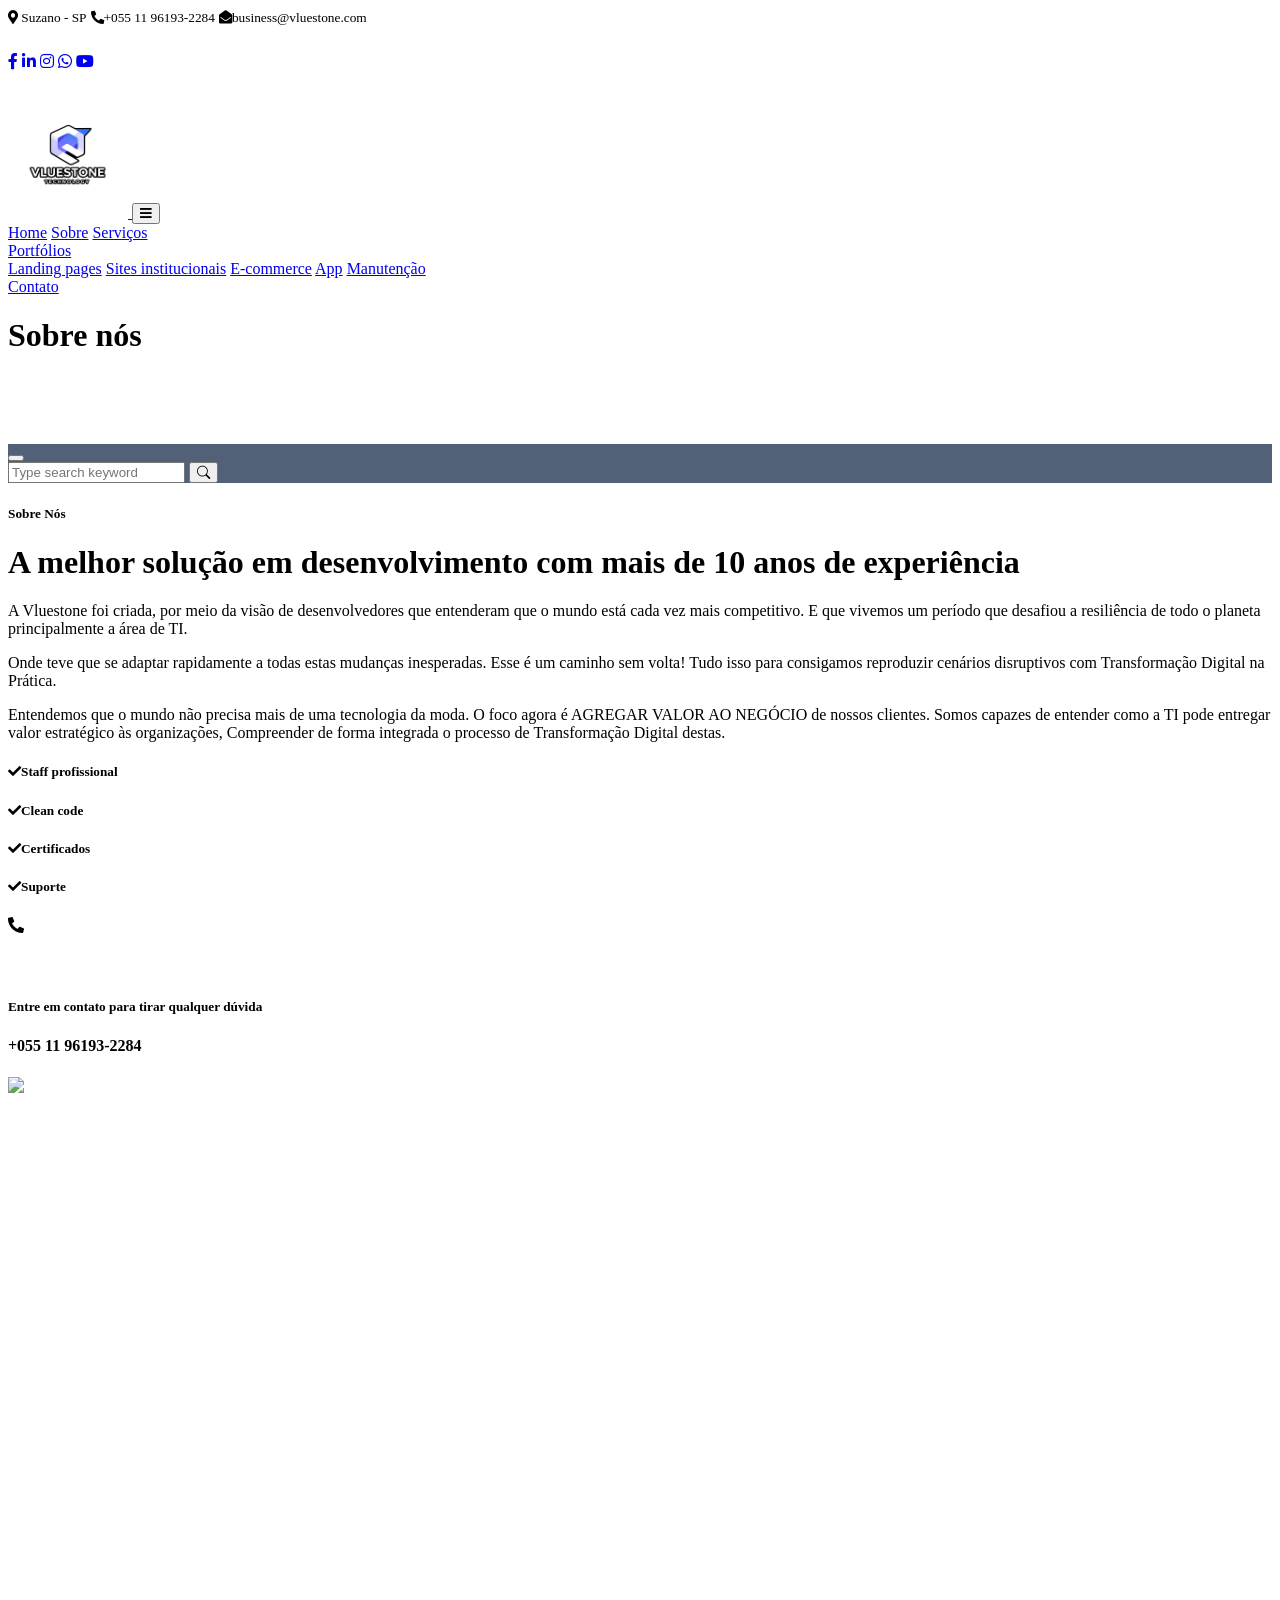
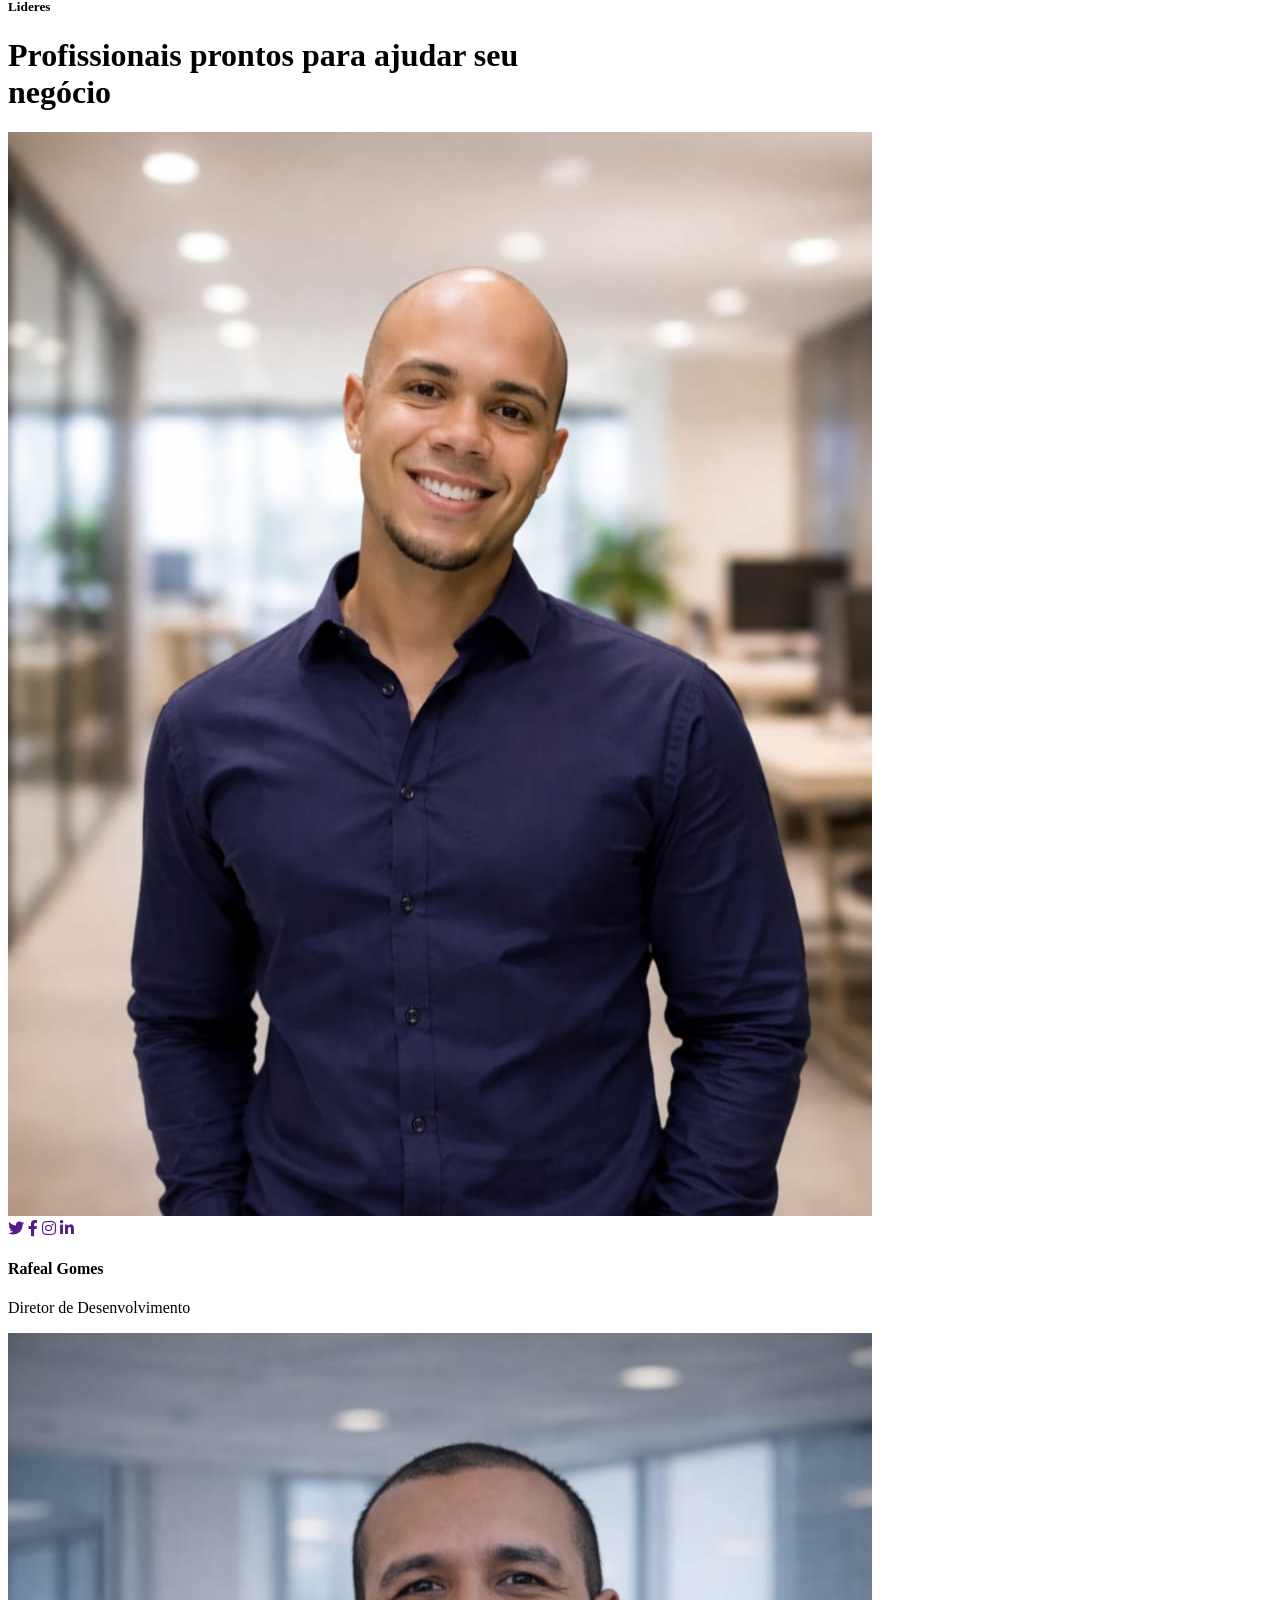
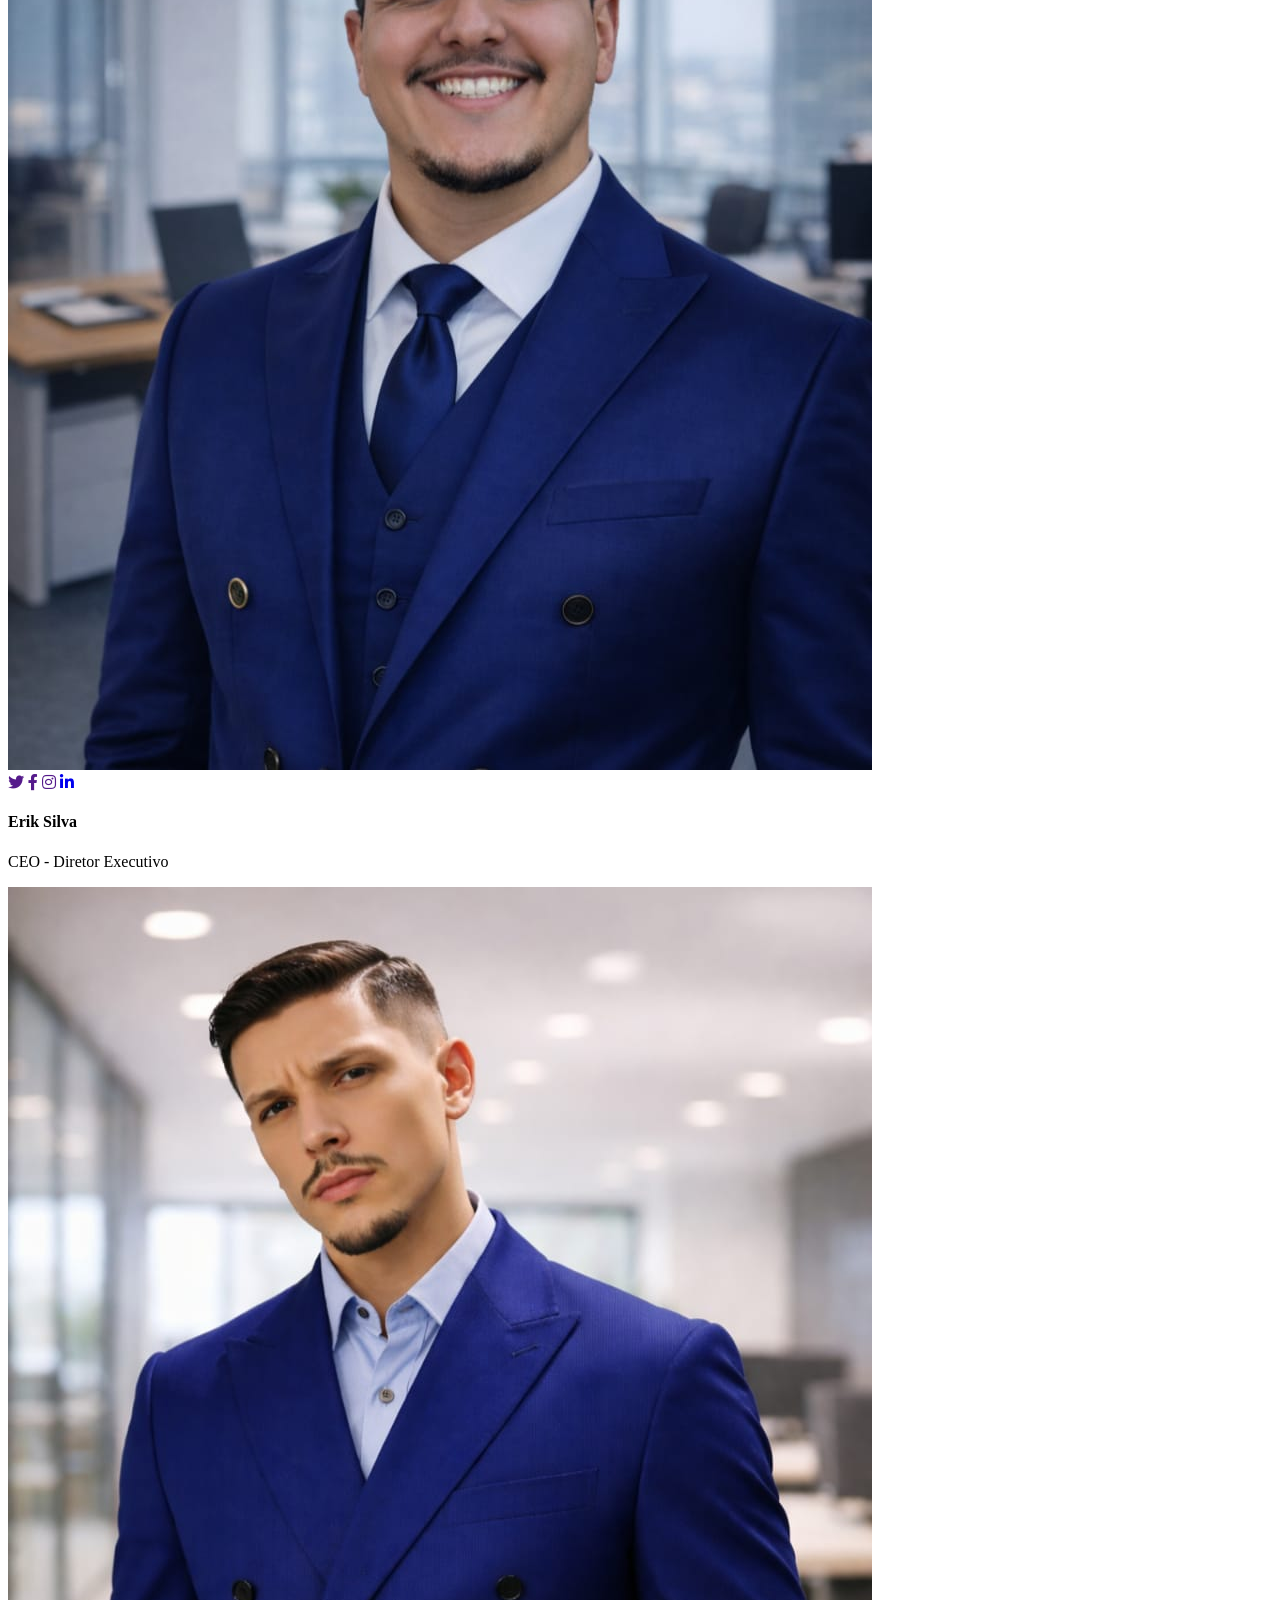
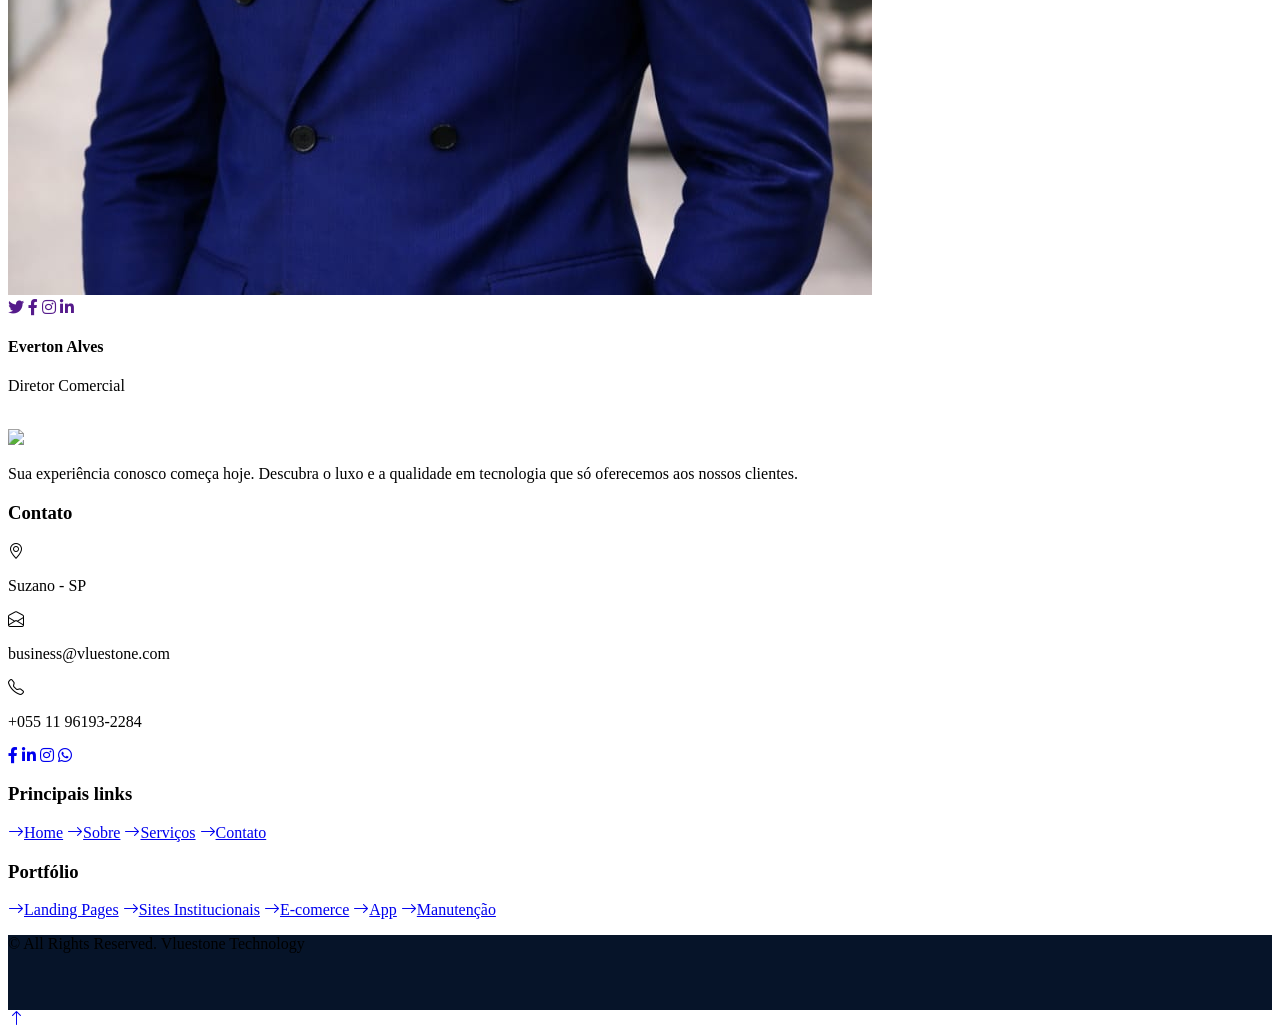
==== about.html @ a3512887 "Ajustes lidereanca" ====
<!DOCTYPE html>
<html lang="pt-br">

<head>
    <!-- Pagina Sobre -->
    <meta charset="utf-8">
    <title>Vluestone</title>
    <meta content="width=device-width, initial-scale=1.0" name="viewport">
    

    <!-- Favicon -->
    <link href="img/Logo 3 Transparent.png" rel="icon">

    <!-- Google Web Fonts -->
    <link rel="preconnect" href="https://fonts.googleapis.com">
    <link rel="preconnect" href="https://fonts.gstatic.com" crossorigin>
    <link href="https://fonts.googleapis.com/css2?family=Nunito:wght@400;600;700;800&family=Rubik:wght@400;500;600;700&display=swap" rel="stylesheet">

    <!-- Icon Font Stylesheet -->
    <link href="https://cdnjs.cloudflare.com/ajax/libs/font-awesome/5.10.0/css/all.min.css" rel="stylesheet">
    <link href="https://cdn.jsdelivr.net/npm/bootstrap-icons@1.4.1/font/bootstrap-icons.css" rel="stylesheet">

    <!-- Libraries Stylesheet -->
    <link href="lib/owlcarousel/assets/owl.carousel.min.css" rel="stylesheet">
    <link href="lib/animate/animate.min.css" rel="stylesheet">

    <!-- Customized Bootstrap Stylesheet -->
    <link href="css/bootstrap.min.css" rel="stylesheet">

    <!-- Stylesheet -->
    <link href="css/style.css" rel="stylesheet">
</head>

<body>
    <!-- Spinner Start -->
    <div id="spinner" class="show bg-white position-fixed translate-middle w-100 vh-100 top-50 start-50 d-flex align-items-center justify-content-center">
        <div class="spinner"></div>
    </div>
    <!-- Spinner End -->


<!-- Topbar Start -->
  <div class="container-fluid bg-dark px-5 d-none d-lg-block">
    <div class="row gx-0">
        <div class="col-lg-8 text-center text-lg-start mb-2 mb-lg-0">
            <div class="d-inline-flex align-items-center" style="height: 45px;">
                <small class="me-3 text-light"><i class="fa fa-map-marker-alt me-2"></i> Suzano - SP</small>
                <small class="me-3 text-light"><i class="fa fa-phone-alt me-2"></i>+055 11 96193-2284</small>
                <small class="text-light"><i class="fa fa-envelope-open me-2"></i>business@vluestone.com</small>
            </div>
        </div>
        <div class="col-lg-4 text-center text-lg-end">
            <div class="d-inline-flex align-items-center" style="height: 45px;">
                
                <a class="btn btn-sm btn-outline-light btn-sm-square rounded-circle me-2" href="https://www.facebook.com/profile.php?id=61569495358644&mibextid=ZbWKwL"><i class="fab fa-facebook-f fw-normal"></i></a>
                <a class="btn btn-sm btn-outline-light btn-sm-square rounded-circle me-2" href="https://www.linkedin.com/company/vluestone/"><i class="fab fa-linkedin-in fw-normal"></i></a>
                <a class="btn btn-sm btn-outline-light btn-sm-square rounded-circle me-2" href="https://www.instagram.com/vluestonetech/"><i class="fab fa-instagram fw-normal"></i></a>
                <a class="btn btn-sm btn-outline-light btn-sm-square rounded-circle me-2" href="https://wa.link/5dph3r"><i class="fab fa-whatsapp"></i></i></a>                 
                <a class="btn btn-sm btn-outline-light btn-sm-square rounded-circle" href="https://www.youtube.com/@VlueStone"><i class="fab fa-youtube fw-normal"></i></a>
            </div>
        </div>
    </div>
</div>
<!-- Topbar End -->


    <!-- Navbar Start -->
    <div class="container-fluid position-relative p-0">
        <nav class="navbar navbar-expand-lg navbar-dark px-5 py-3 py-lg-0">
            <a href="index.html" class="navbar-brand p-0">
                <img src="img/Logo_home_final.png" width="120" alt="" />
            </a>
            <button class="navbar-toggler" type="button" data-bs-toggle="collapse" data-bs-target="#navbarCollapse">
                <span class="fa fa-bars"></span>
            </button>
            <div class="collapse navbar-collapse" id="navbarCollapse">
                <div class="navbar-nav ms-auto py-0">
                    <a href="index.html" class="nav-item nav-link active">Home</a>
                    <a href="about.html" class="nav-item nav-link">Sobre</a>
                    <a href="service.html" class="nav-item nav-link">Serviços</a>
                    <div class="nav-item dropdown">
                        <!--<a href="#" class="nav-link dropdown-toggle" data-bs-toggle="dropdown">Blog</a>
                        <div class="dropdown-menu m-0">
                            <a href="blog.html" class="dropdown-item">Blog</a>
                            <a href="detail.html" class="dropdown-item">Canais</a>
                        </div>-->
                    </div>
                    <div class="nav-item dropdown">
                        <a href="#" class="nav-link dropdown-toggle" data-bs-toggle="dropdown">Portfólios</a>
                        <div class="dropdown-menu m-0">
                            <a href="Landingpages.html" class="dropdown-item">Landing pages</a>
                            <a href="Sitesinstitucionais.html" class="dropdown-item">Sites institucionais</a>
                            <a href="Ecommerce.html" class="dropdown-item">E-commerce</a>
                            <a href="App.html" class="dropdown-item">App</a>
                            <a href="Manutencao.html" class="dropdown-item">Manutenção</a>
                        </div>
                    </div>
                    <a href="contact.html" class="nav-item nav-link">Contato</a>
                </div>
                
                
            </div>
        </nav>

        <div class="container-fluid bg-primary py-5 bg-header" style="margin-bottom: 90px;">
            <div class="row py-5">
                <div class="col-12 pt-lg-5 mt-lg-5 text-center">
                    <h1 class="display-4 text-white animated zoomIn">Sobre nós</h1>
                </div>
            </div>
        </div>
    </div>
    <!-- Navbar End -->


    <!-- Full Screen Search Start -->
    <div class="modal fade" id="searchModal" tabindex="-1">
        <div class="modal-dialog modal-fullscreen">
            <div class="modal-content" style="background: rgba(9, 30, 62, .7);">
                <div class="modal-header border-0">
                    <button type="button" class="btn bg-white btn-close" data-bs-dismiss="modal" aria-label="Close"></button>
                </div>
                <div class="modal-body d-flex align-items-center justify-content-center">
                    <div class="input-group" style="max-width: 600px;">
                        <input type="text" class="form-control bg-transparent border-primary p-3" placeholder="Type search keyword">
                        <button class="btn btn-primary px-4"><i class="bi bi-search"></i></button>
                    </div>
                </div>
            </div>
        </div>
    </div>
    <!-- Full Screen Search End -->


    <!-- About Start -->
    <div class="container-fluid py-5 wow fadeInUp" data-wow-delay="0.1s">
        <div class="container py-5">
            <div class="row g-5">
                <div class="col-lg-7">
                    <div class="section-title position-relative pb-3 mb-5">
                        <h5 class="fw-bold text-primary text-uppercase">Sobre Nós</h5>
                        <h1 class="mb-0">A melhor solução em desenvolvimento com mais de 10 anos de experiência</h1>
                    </div>
                    <p class="mb-4">A Vluestone foi criada, por meio da visão de desenvolvedores que 
                        entenderam que o mundo está cada vez mais competitivo. E que vivemos um período que desafiou
                        a resiliência de todo o planeta principalmente a área de TI.</p> 
                        
                        <p>Onde teve que se adaptar rapidamente a todas estas mudanças inesperadas. Esse é um caminho sem volta!
                        Tudo isso para  consigamos reproduzir cenários disruptivos com Transformação Digital 
                        na Prática. </p>
                        
                        <p> Entendemos que o mundo não precisa mais de uma tecnologia da moda.
                        O foco agora é AGREGAR VALOR AO NEGÓCIO de nossos clientes. Somos capazes de entender como
                        a TI pode entregar valor estratégico às organizações, Compreender de forma integrada o 
                        processo de Transformação Digital destas. </p>
                    <div class="row g-0 mb-3">
                        <div class="col-sm-6 wow zoomIn" data-wow-delay="0.2s">
                            <h5 class="mb-3"><i class="fa fa-check text-primary me-3"></i>Staff profissional</h5>
                            <h5 class="mb-3"><i class="fa fa-check text-primary me-3"></i>Clean code</h5>
                        </div>
                        <div class="col-sm-6 wow zoomIn" data-wow-delay="0.4s">
                            <h5 class="mb-3"><i class="fa fa-check text-primary me-3"></i>Certificados</h5>
                            <h5 class="mb-3"><i class="fa fa-check text-primary me-3"></i>Suporte</h5>
                        </div>
                    </div>
                    <div class="d-flex align-items-center mb-4 wow fadeIn" data-wow-delay="0.6s">
                        <div class="bg-primary d-flex align-items-center justify-content-center rounded" style="width: 60px; height: 60px;">
                            <i class="fa fa-phone-alt text-white"></i>
                        </div>
                        <div class="ps-4">
                            <h5 class="mb-2">Entre em contato para tirar qualquer dúvida</h5>
                            <h4 class="text-primary mb-0">+055 11 96193-2284</h4>
                        </div>
                    </div>

                    </div>
                <div class="col-lg-5" style="min-height: 500px;">
                    <div class="position-relative h-100">
                        <img class="position-absolute w-100 h-100 rounded wow zoomIn" data-wow-delay="0.9s" src="img/about.jpg" style="object-fit: cover;">
                    </div>
                </div>
            </div>
        </div>
    </div>
    <!-- About End -->


    <!-- Team start -->
    <div class="container-fluid py-5 wow fadeInUp" data-wow-delay="0.1s">
        <div class="container py-5">
            <div class="section-title text-center position-relative pb-3 mb-5 mx-auto" style="max-width: 600px;">
                <h5 class="fw-bold text-primary text-uppercase">Lideres</h5>
                <h1 class="mb-0">Profissionais prontos para ajudar seu negócio</h1>
            </div>
            <div class="row g-5">
                <div class="col-lg-4 wow slideInUp" data-wow-delay="0.3s">
                    <div class="team-item bg-light rounded overflow-hidden">
                        <div class="team-img position-relative overflow-hidden">
                            <img class="img-fluid w-100" src="img/DIRETOR_DESENVOLVIMENTO.jpeg" alt="">
                            <div class="team-social">
                                <a class="btn btn-lg btn-primary btn-lg-square rounded" href=""><i class="fab fa-twitter fw-normal"></i></a>
                                <a class="btn btn-lg btn-primary btn-lg-square rounded" href=""><i class="fab fa-facebook-f fw-normal"></i></a>
                                <a class="btn btn-lg btn-primary btn-lg-square rounded" href=""><i class="fab fa-instagram fw-normal"></i></a>
                                <a class="btn btn-lg btn-primary btn-lg-square rounded" href=""><i class="fab fa-linkedin-in fw-normal"></i></a>
                            </div>
                        </div>
                        <div class="text-center py-4">
                            <h4 class="text-primary">Rafeal Gomes</h4>
                            <p class="text-uppercase m-0">Diretor de Desenvolvimento</p>
                        </div>
                    </div>
                </div>
                <div class="col-lg-4 wow slideInUp" data-wow-delay="0.6s">
                    <div class="team-item bg-light rounded overflow-hidden">
                        <div class="team-img position-relative overflow-hidden">
                            <img class="img-fluid w-100" src="img/CEO_DIRETOR.jpeg" alt="">
                            <div class="team-social">
                                <a class="btn btn-lg btn-primary btn-lg-square rounded" href=""><i class="fab fa-twitter fw-normal"></i></a>
                                <a class="btn btn-lg btn-primary btn-lg-square rounded" href=""><i class="fab fa-facebook-f fw-normal"></i></a>
                                <a class="btn btn-lg btn-primary btn-lg-square rounded" href=""><i class="fab fa-instagram fw-normal"></i></a>
                                <a class="btn btn-lg btn-primary btn-lg-square rounded" href="https://www.linkedin.com/in/erik-silva-7328421b1/"><i class="fab fa-linkedin-in fw-normal"></i></a>
                            </div>
                        </div>
                        <div class="text-center py-4">
                            <h4 class="text-primary">Erik Silva</h4>
                            <p class="text-uppercase m-0">CEO - Diretor Executivo </p>
                        </div>
                    </div>
                </div>
                <div class="col-lg-4 wow slideInUp" data-wow-delay="0.9s">
                    <div class="team-item bg-light rounded overflow-hidden">
                        <div class="team-img position-relative overflow-hidden">
                            <img class="img-fluid w-100" src="img/DIRETOR_COMERCIAL.jpeg" alt="">
                            <div class="team-social">
                                <a class="btn btn-lg btn-primary btn-lg-square rounded" href=""><i class="fab fa-twitter fw-normal"></i></a>
                                <a class="btn btn-lg btn-primary btn-lg-square rounded" href=""><i class="fab fa-facebook-f fw-normal"></i></a>
                                <a class="btn btn-lg btn-primary btn-lg-square rounded" href=""><i class="fab fa-instagram fw-normal"></i></a>
                                <a class="btn btn-lg btn-primary btn-lg-square rounded" href=""><i class="fab fa-linkedin-in fw-normal"></i></a>
                            </div>
                        </div>
                        <div class="text-center py-4">
                            <h4 class="text-primary">Everton Alves</h4>
                            <p class="text-uppercase m-0">Diretor Comercial</p>
                        </div>
                    </div>
                </div>
            </div>
        </div>
    </div>
    <!-- Team start -->


    <!-- Vendor Start -->
    <div class="container-fluid py-5 wow fadeInUp" data-wow-delay="0.1s">
        <div class="container py-5 mb-5">
            <div class="bg-white">
                <div class="owl-carousel vendor-carousel">
                    <img src="img/vendor-1.jpg" alt="">
                    <img src="img/vendor-2.jpg" alt="">
                    <img src="img/vendor-3.jpg" alt="">
                    <img src="img/vendor-4.jpg" alt="">
                    <img src="img/vendor-5.jpg" alt="">
                    <img src="img/vendor-6.jpg" alt="">
                    <img src="img/vendor-7.jpg" alt="">
                    <img src="img/vendor-8.jpg" alt="">
                    <img src="img/vendor-9.jpg" alt="">
                </div>
            </div>
        </div>
    </div>
    <!-- Vendor End -->
    
<!-- Footer Start -->
<div class="container-fluid bg-dark text-light mt-5 wow fadeInUp" data-wow-delay="0.1s">
    <div class="container">
        <div class="row gx-5">
            <div class="col-lg-4 col-md-6 footer-about">
                <div class="d-flex flex-column align-items-center justify-content-center text-center h-100 bg-primary p-4">
                    <a href="index.html" class="navbar-brand">
                        <img src="img/Logo 1 Transparent.png" width="200" alt="" />
                    </a>
                    <p class="mt-3 mb-4"> 
                        Sua experiência conosco começa hoje. Descubra o luxo e a qualidade em tecnologia que só 
                        oferecemos aos nossos clientes. 
                    </p>
                    <form action="">
                        <div class="input-group">
                            <!--<input type="text" class="form-control border-white p-3" placeholder="Your Email">
                            <button class="btn btn-dark">Sign Up</button> -->
                        </div>
                    </form>
                </div>
            </div>
            <div class="col-lg-8 col-md-6">
                <div class="row gx-5">
                    <div class="col-lg-4 col-md-12 pt-5 mb-5">
                        <div class="section-title section-title-sm position-relative pb-3 mb-4">
                            <h3 class="text-light mb-0">Contato</h3>
                        </div>
                        <div class="d-flex mb-2">
                            <i class="bi bi-geo-alt text-primary me-2"></i>
                            <p class="mb-0">Suzano - SP</p>
                        </div>
                        <div class="d-flex mb-2">
                            <i class="bi bi-envelope-open text-primary me-2"></i>
                            <p class="mb-0">business@vluestone.com</p>
                        </div>
                        <div class="d-flex mb-2">
                            <i class="bi bi-telephone text-primary me-2"></i>
                            <p class="mb-0">+055 11 96193-2284</p>
                        </div>
                        <div class="d-flex mt-4">

                            <a class="btn btn-primary btn-square me-2" href="https://www.facebook.com/profile.php?id=61569495358644&mibextid=ZbWKwL"><i class="fab fa-facebook-f fw-normal"></i></a>
                            <a class="btn btn-primary btn-square me-2" href="https://www.linkedin.com/company/vluestone/"><i class="fab fa-linkedin-in fw-normal"></i></a>
                            <a class="btn btn-primary btn-square me-2" href="https://www.instagram.com/vluestonetech/"><i class="fab fa-instagram fw-normal"></i></a>
                            <a class="btn btn-primary btn-square" href="https://wa.link/5dph3r"><i class="fab fa-whatsapp"></i></i></a> 
                            </div>
                    </div>
                    <div class="col-lg-4 col-md-12 pt-0 pt-lg-5 mb-5">
                        <div class="section-title section-title-sm position-relative pb-3 mb-4">
                            <h3 class="text-light mb-0">Principais links</h3>
                        </div>
                        <div class="link-animated d-flex flex-column justify-content-start">
                            <a class="text-light mb-2" href="index.html"><i class="bi bi-arrow-right text-primary me-2"></i>Home</a>
                            <a class="text-light mb-2" href="about.html"><i class="bi bi-arrow-right text-primary me-2"></i>Sobre</a>
                            <a class="text-light mb-2" href="service.html"><i class="bi bi-arrow-right text-primary me-2"></i>Serviços</a>
                            <a class="text-light" href="contact.html"><i class="bi bi-arrow-right text-primary me-2"></i>Contato</a>
                        </div>
                    </div>
                    <div class="col-lg-4 col-md-12 pt-0 pt-lg-5 mb-5">
                        <div class="section-title section-title-sm position-relative pb-3 mb-4">
                            <h3 class="text-light mb-0">Portfólio</h3>
                        </div>
                        <div class="link-animated d-flex flex-column justify-content-start">
                            <a class="text-light mb-2" href="Landingpages.html"><i class="bi bi-arrow-right text-primary me-2"></i>Landing Pages</a>
                            <a class="text-light mb-2" href="Sitesinstitucionais.html"><i class="bi bi-arrow-right text-primary me-2"></i>Sites Institucionais</a>
                            <a class="text-light mb-2" href="Ecommerce.html"><i class="bi bi-arrow-right text-primary me-2"></i>E-comerce</a>
                            <a class="text-light mb-2" href="App.html"><i class="bi bi-arrow-right text-primary me-2"></i>App</a>
                            <a class="text-light mb-2" href="Manutencao.html"><i class="bi bi-arrow-right text-primary me-2"></i>Manutenção</a>
                        </div>
                    </div>
                </div>
            </div>
        </div>
    </div>
</div>
<div class="container-fluid text-white" style="background: #061429;">
    <div class="container text-center">
        <div class="row justify-content-end">
            <div class="col-lg-8 col-md-6">
                <div class="d-flex align-items-center justify-content-center" style="height: 75px;">
                    <p class="mb-0">&copy; <a class="text-white border-bottom" href="#"></a>All Rights 
                        Reserved. 
                    
                    Vluestone Technology <a class="text-white border-bottom" href="https://htmlcodex.com">
                    </a></p>
                </div>
            </div>
        </div>
    </div>
</div>
<!-- Footer End -->



    <!-- Back to Top -->
    <a href="#" class="btn btn-lg btn-primary btn-lg-square rounded back-to-top"><i class="bi bi-arrow-up"></i></a>


    <!-- JavaScript Libraries -->
    <script src="https://code.jquery.com/jquery-3.4.1.min.js"></script>
    <script src="https://cdn.jsdelivr.net/npm/bootstrap@5.0.0/dist/js/bootstrap.bundle.min.js"></script>
    <script src="lib/wow/wow.min.js"></script>
    <script src="lib/easing/easing.min.js"></script>
    <script src="lib/waypoints/waypoints.min.js"></script>
    <script src="lib/counterup/counterup.min.js"></script>
    <script src="lib/owlcarousel/owl.carousel.min.js"></script>

    <!-- Javascript -->
    <script src="js/main.js"></script>
</body>

</html>
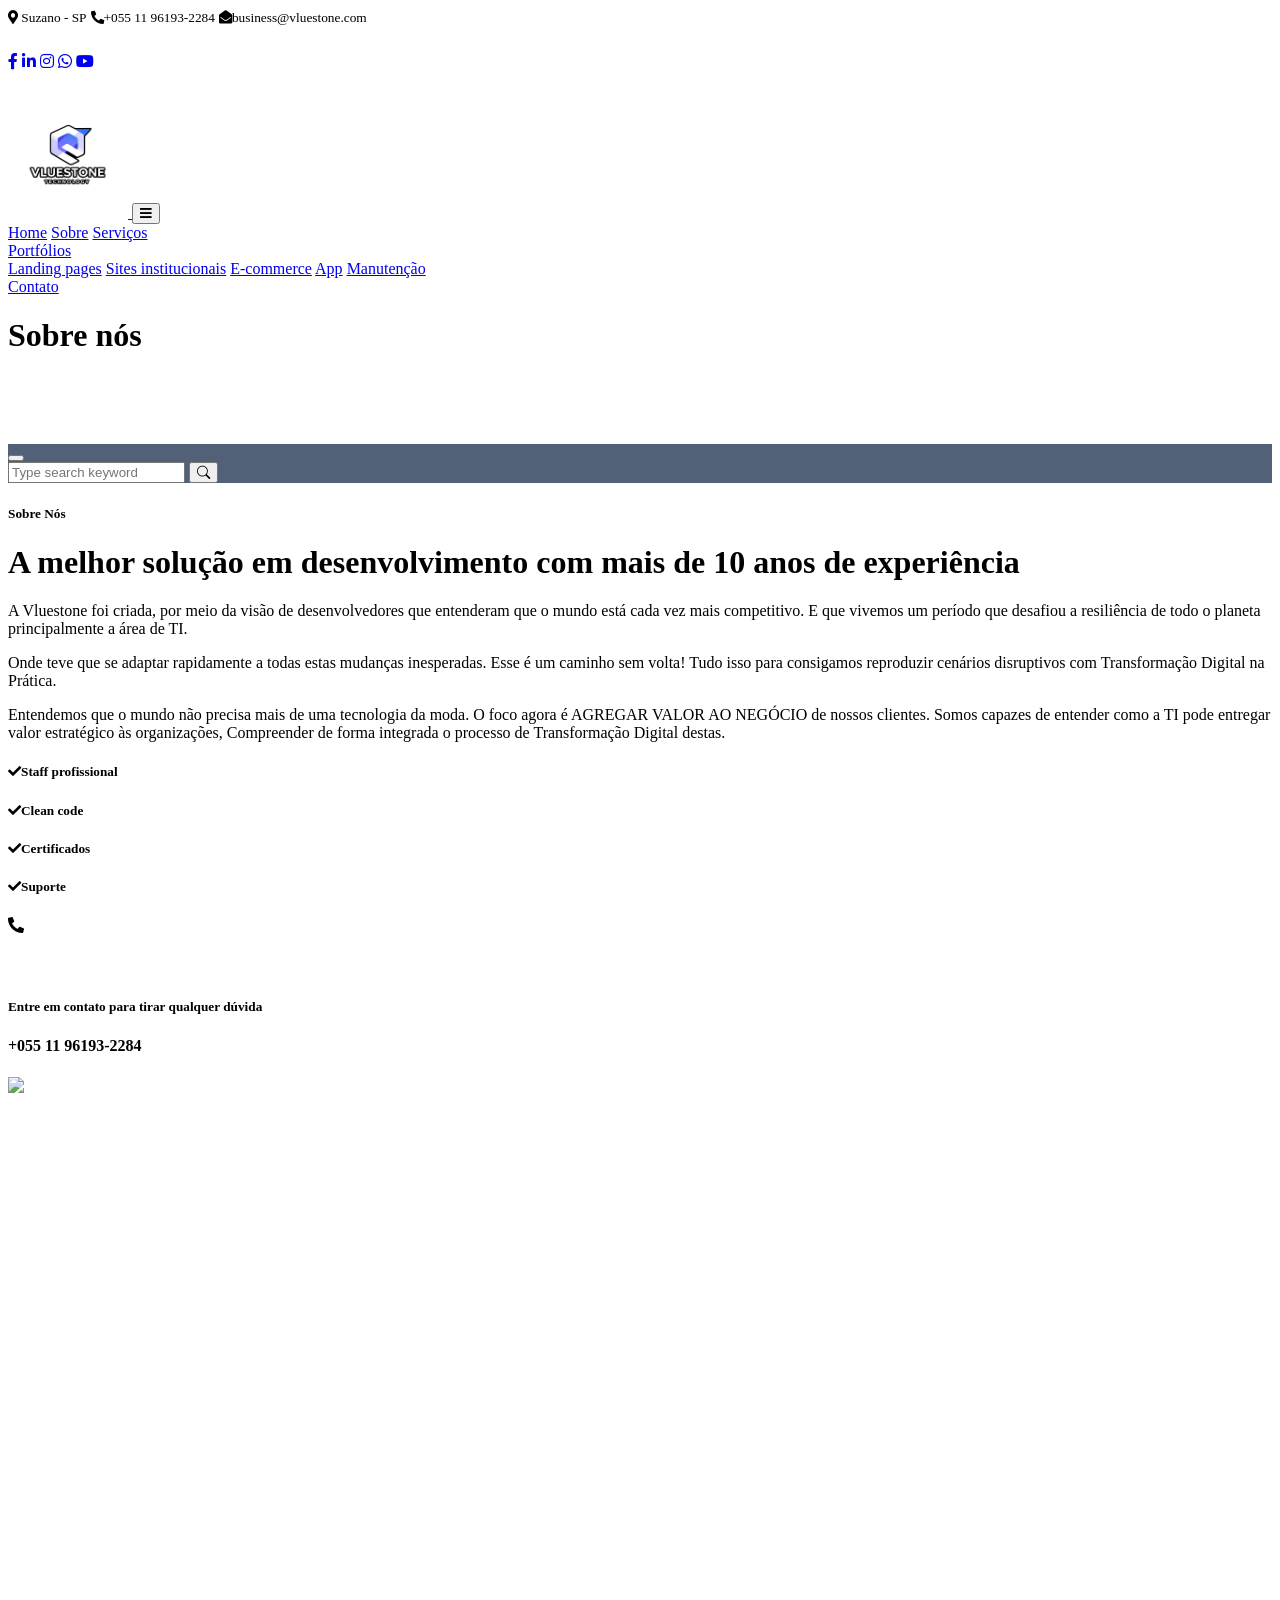
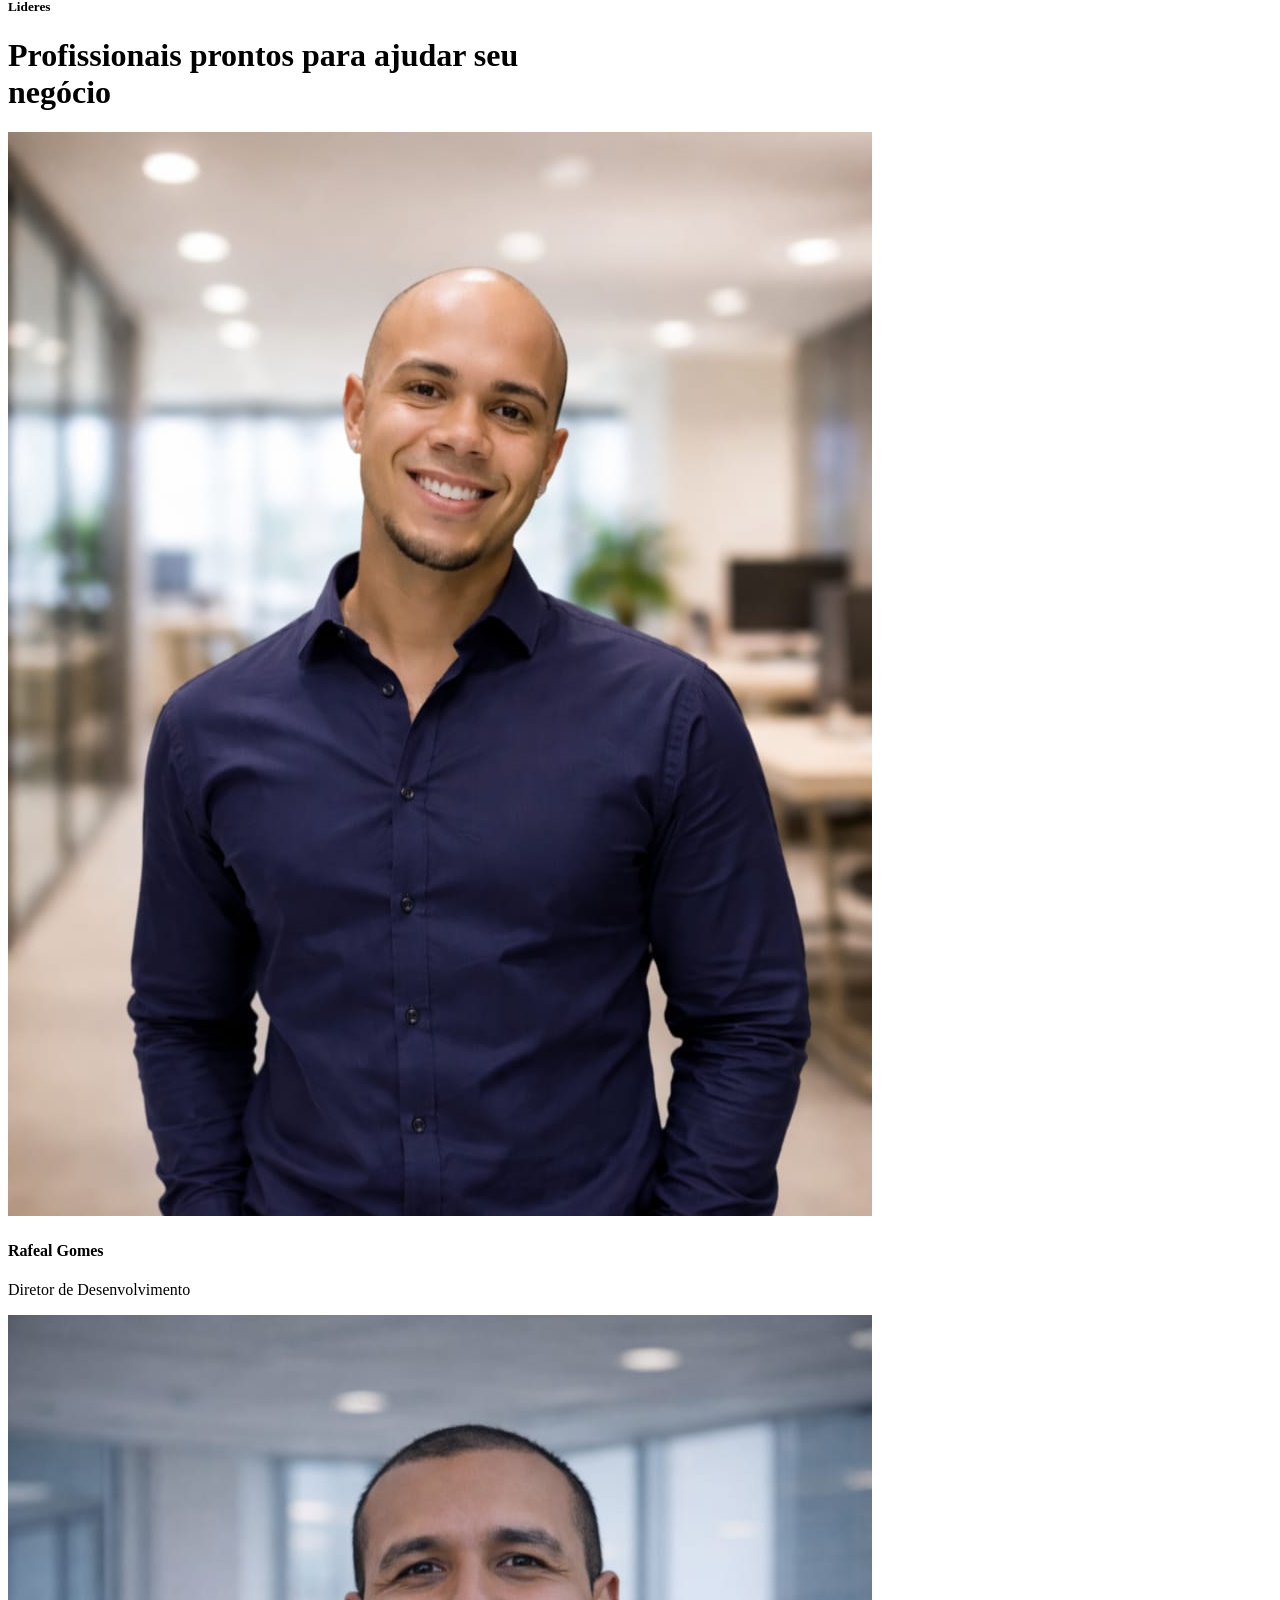
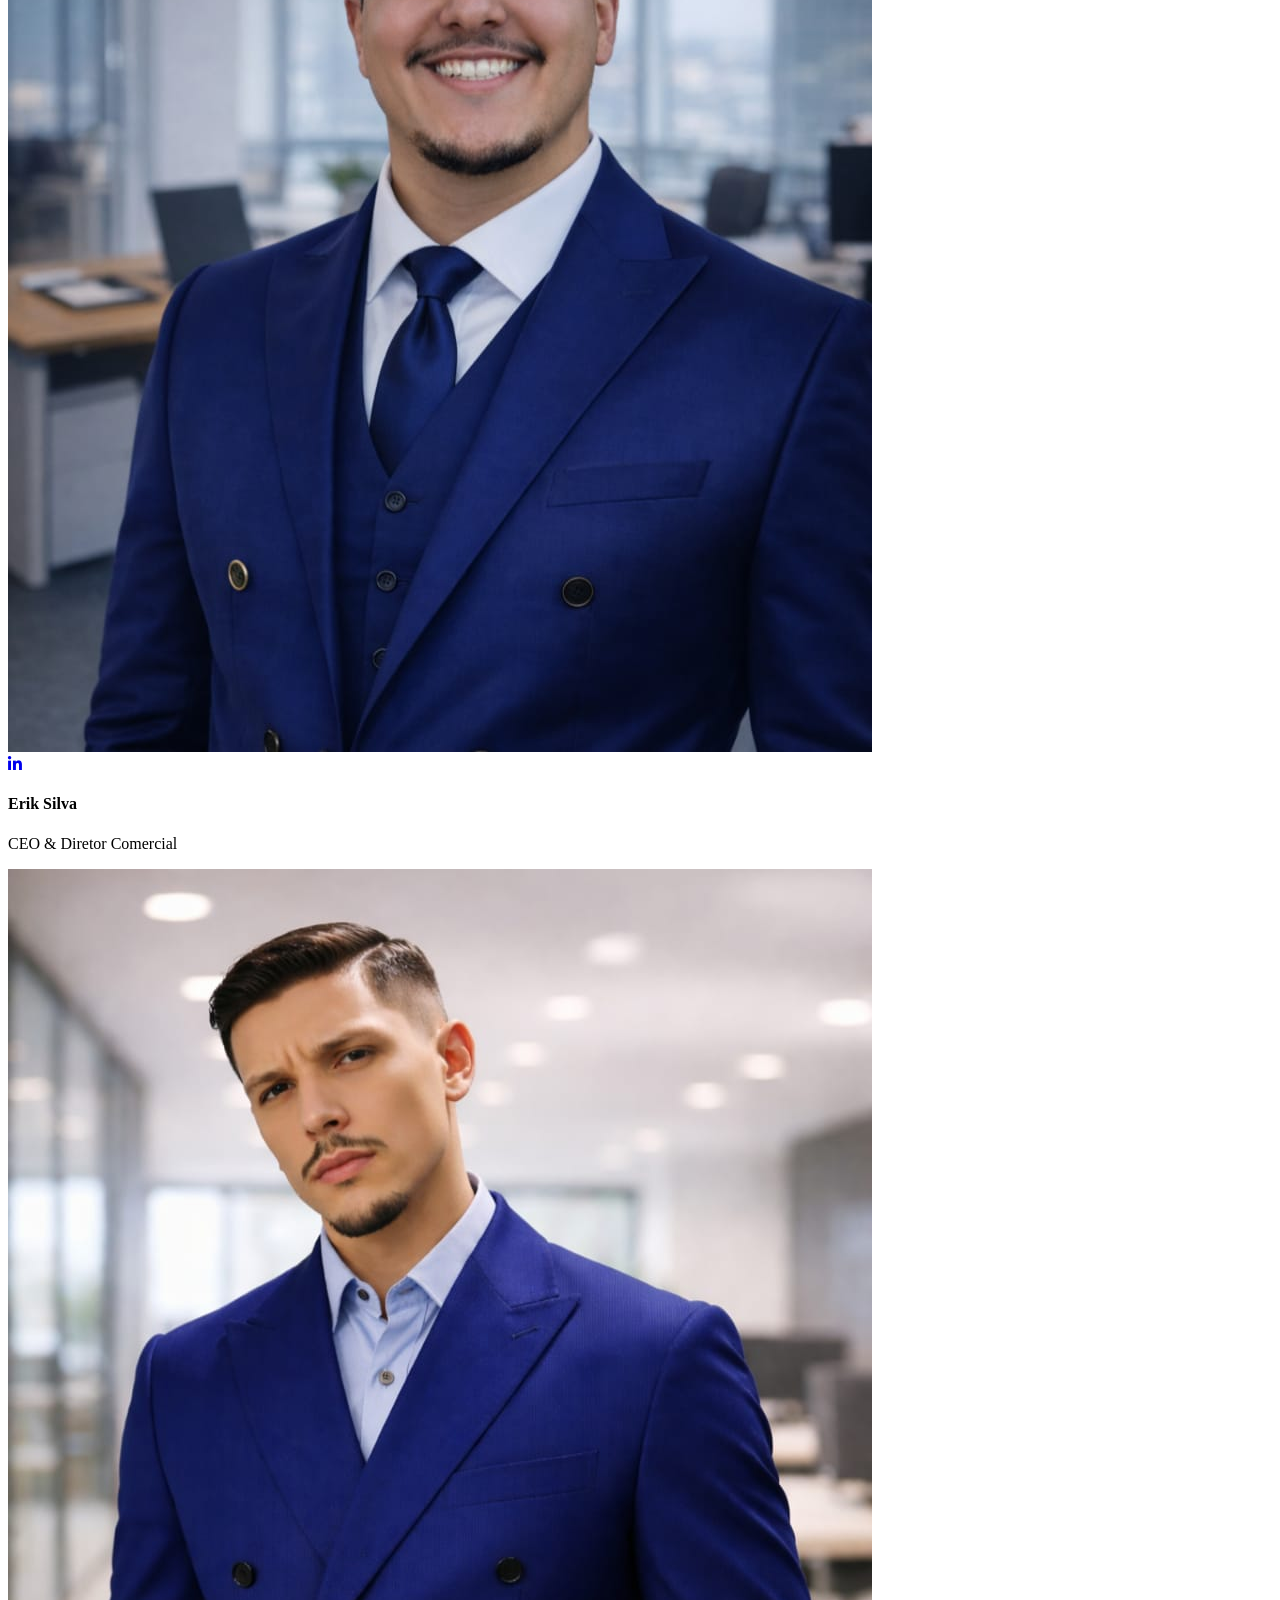
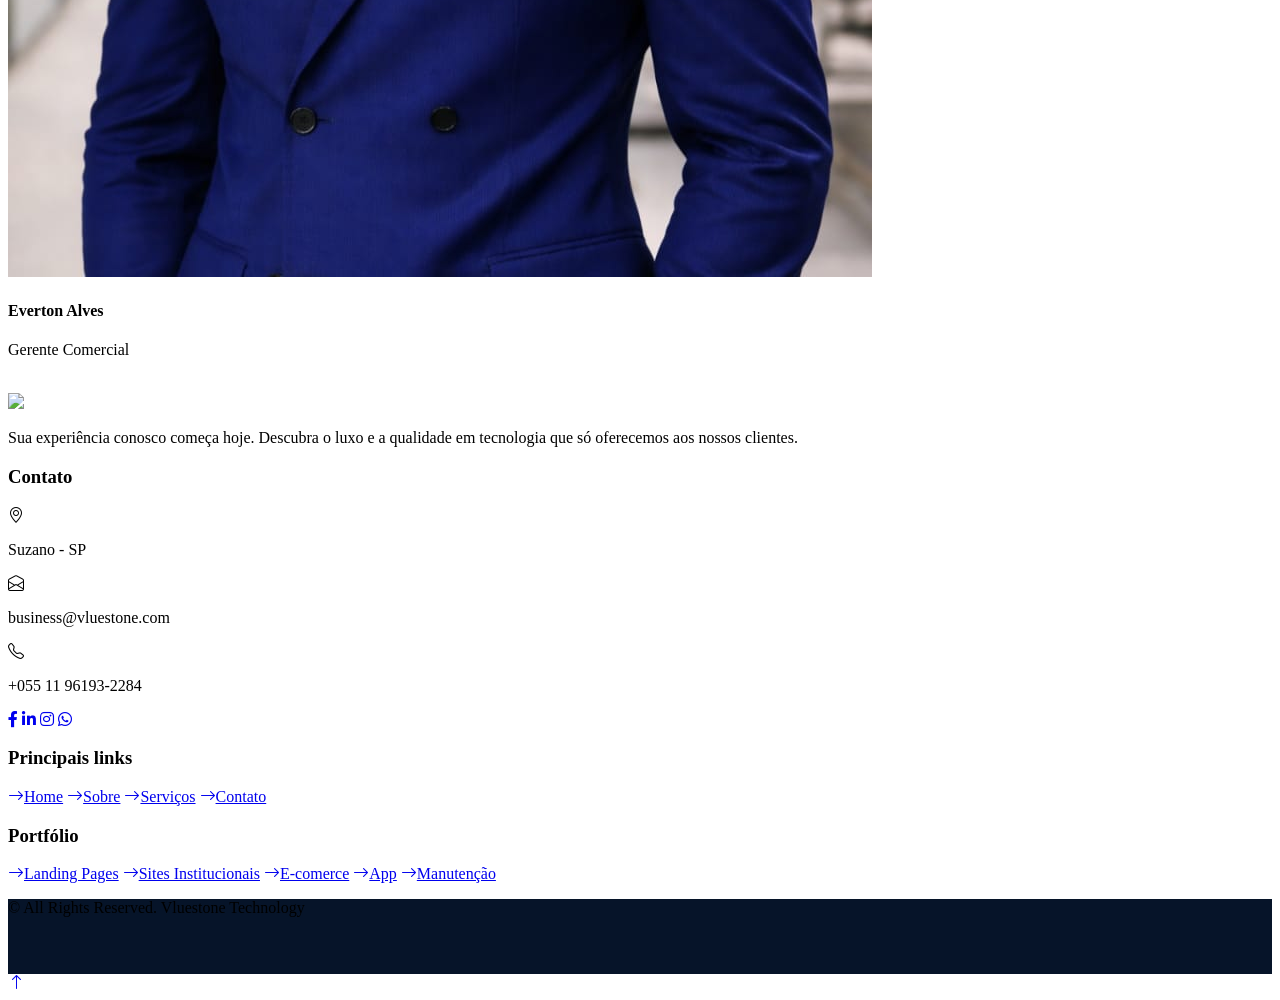
==== commit 1ef056c5: "atualizando" ====
--- a/about.html
+++ b/about.html
@@ -198,10 +198,13 @@
                         <div class="team-img position-relative overflow-hidden">
                             <img class="img-fluid w-100" src="img/DIRETOR_DESENVOLVIMENTO.jpeg" alt="">
                             <div class="team-social">
+                            <!--
                                 <a class="btn btn-lg btn-primary btn-lg-square rounded" href=""><i class="fab fa-twitter fw-normal"></i></a>
                                 <a class="btn btn-lg btn-primary btn-lg-square rounded" href=""><i class="fab fa-facebook-f fw-normal"></i></a>
                                 <a class="btn btn-lg btn-primary btn-lg-square rounded" href=""><i class="fab fa-instagram fw-normal"></i></a>
+                                
                                 <a class="btn btn-lg btn-primary btn-lg-square rounded" href=""><i class="fab fa-linkedin-in fw-normal"></i></a>
+                            -->
                             </div>
                         </div>
                         <div class="text-center py-4">
@@ -215,15 +218,18 @@
                         <div class="team-img position-relative overflow-hidden">
                             <img class="img-fluid w-100" src="img/CEO_DIRETOR.jpeg" alt="">
                             <div class="team-social">
+                                <!--
                                 <a class="btn btn-lg btn-primary btn-lg-square rounded" href=""><i class="fab fa-twitter fw-normal"></i></a>
                                 <a class="btn btn-lg btn-primary btn-lg-square rounded" href=""><i class="fab fa-facebook-f fw-normal"></i></a>
                                 <a class="btn btn-lg btn-primary btn-lg-square rounded" href=""><i class="fab fa-instagram fw-normal"></i></a>
+                                -->
                                 <a class="btn btn-lg btn-primary btn-lg-square rounded" href="https://www.linkedin.com/in/erik-silva-7328421b1/"><i class="fab fa-linkedin-in fw-normal"></i></a>
+                                
                             </div>
                         </div>
                         <div class="text-center py-4">
                             <h4 class="text-primary">Erik Silva</h4>
-                            <p class="text-uppercase m-0">CEO - Diretor Executivo </p>
+                            <p class="text-uppercase m-0">CEO & Diretor Comercial</p>
                         </div>
                     </div>
                 </div>
@@ -232,15 +238,17 @@
                         <div class="team-img position-relative overflow-hidden">
                             <img class="img-fluid w-100" src="img/DIRETOR_COMERCIAL.jpeg" alt="">
                             <div class="team-social">
+                            <!--
                                 <a class="btn btn-lg btn-primary btn-lg-square rounded" href=""><i class="fab fa-twitter fw-normal"></i></a>
                                 <a class="btn btn-lg btn-primary btn-lg-square rounded" href=""><i class="fab fa-facebook-f fw-normal"></i></a>
                                 <a class="btn btn-lg btn-primary btn-lg-square rounded" href=""><i class="fab fa-instagram fw-normal"></i></a>
+                                
                                 <a class="btn btn-lg btn-primary btn-lg-square rounded" href=""><i class="fab fa-linkedin-in fw-normal"></i></a>
-                            </div>
+                            -->
                         </div>
                         <div class="text-center py-4">
                             <h4 class="text-primary">Everton Alves</h4>
-                            <p class="text-uppercase m-0">Diretor Comercial</p>
+                            <p class="text-uppercase m-0">Gerente Comercial</p>
                         </div>
                     </div>
                 </div>
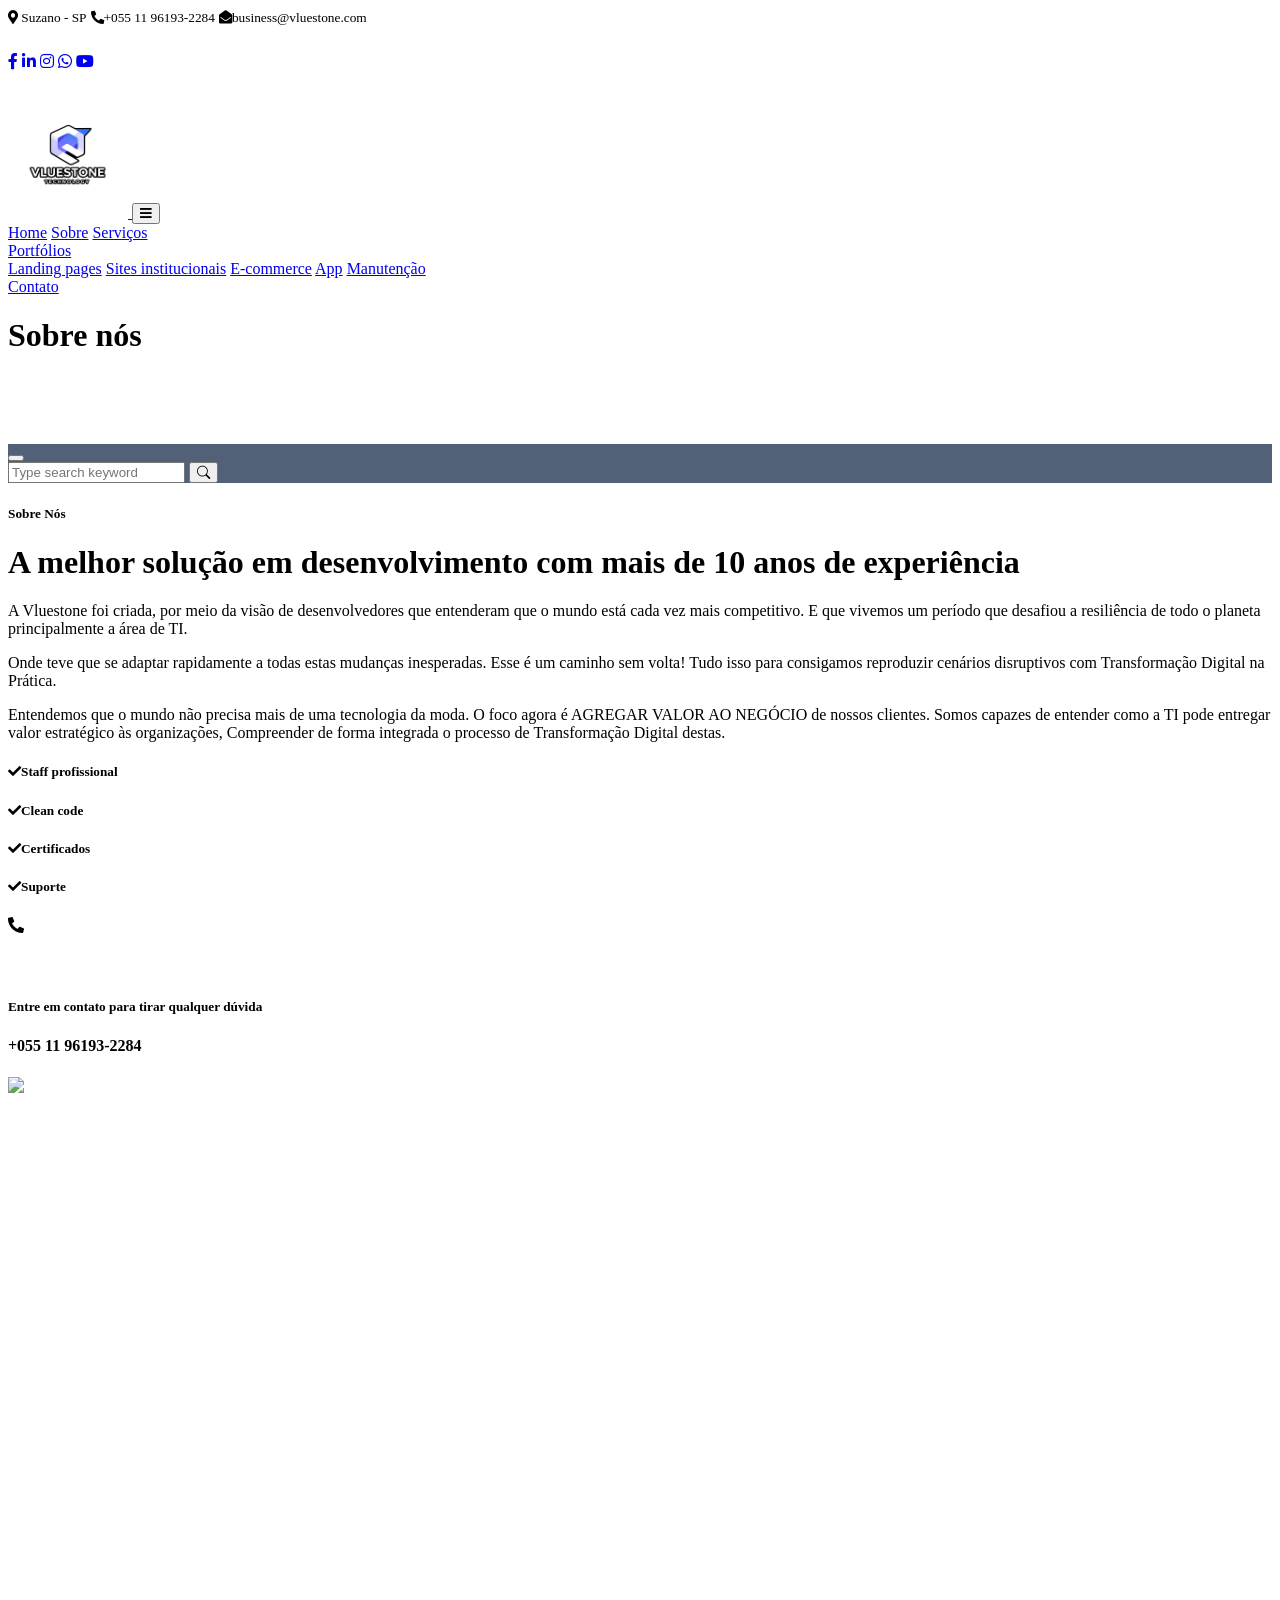
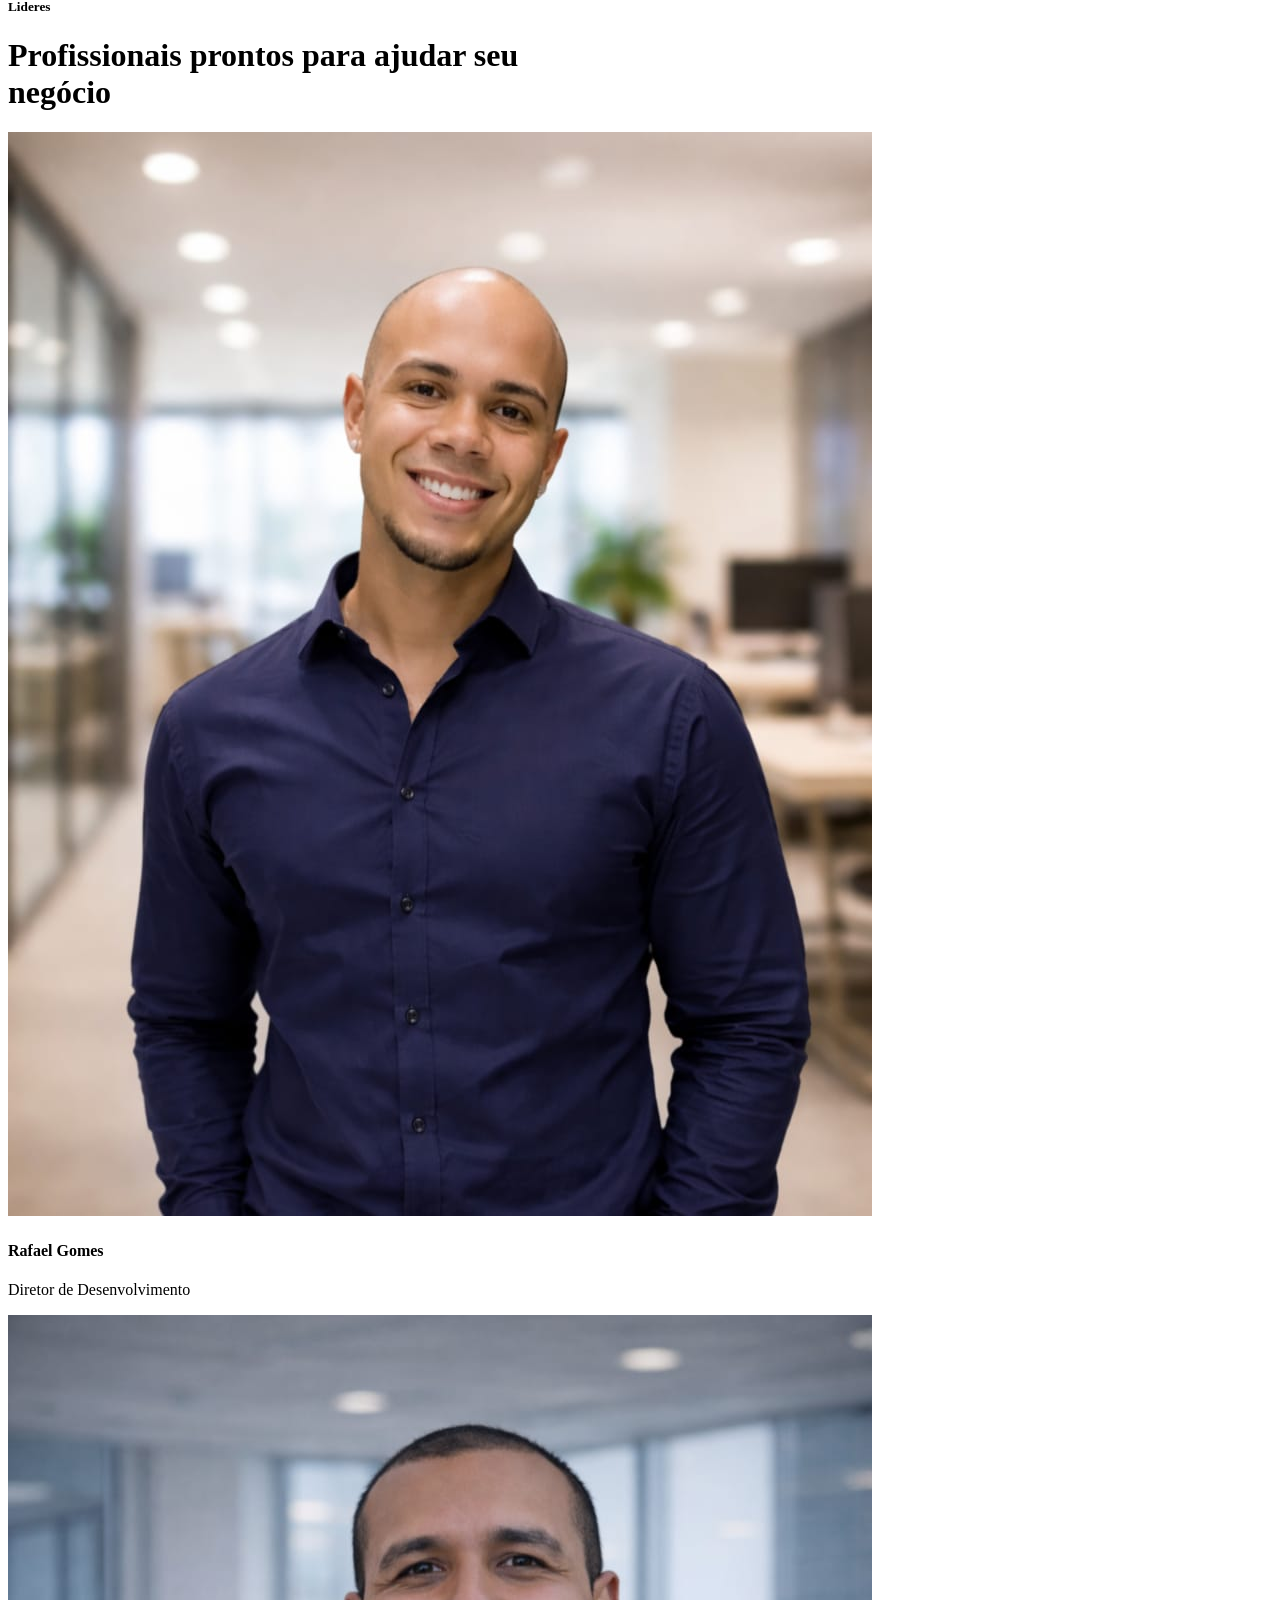
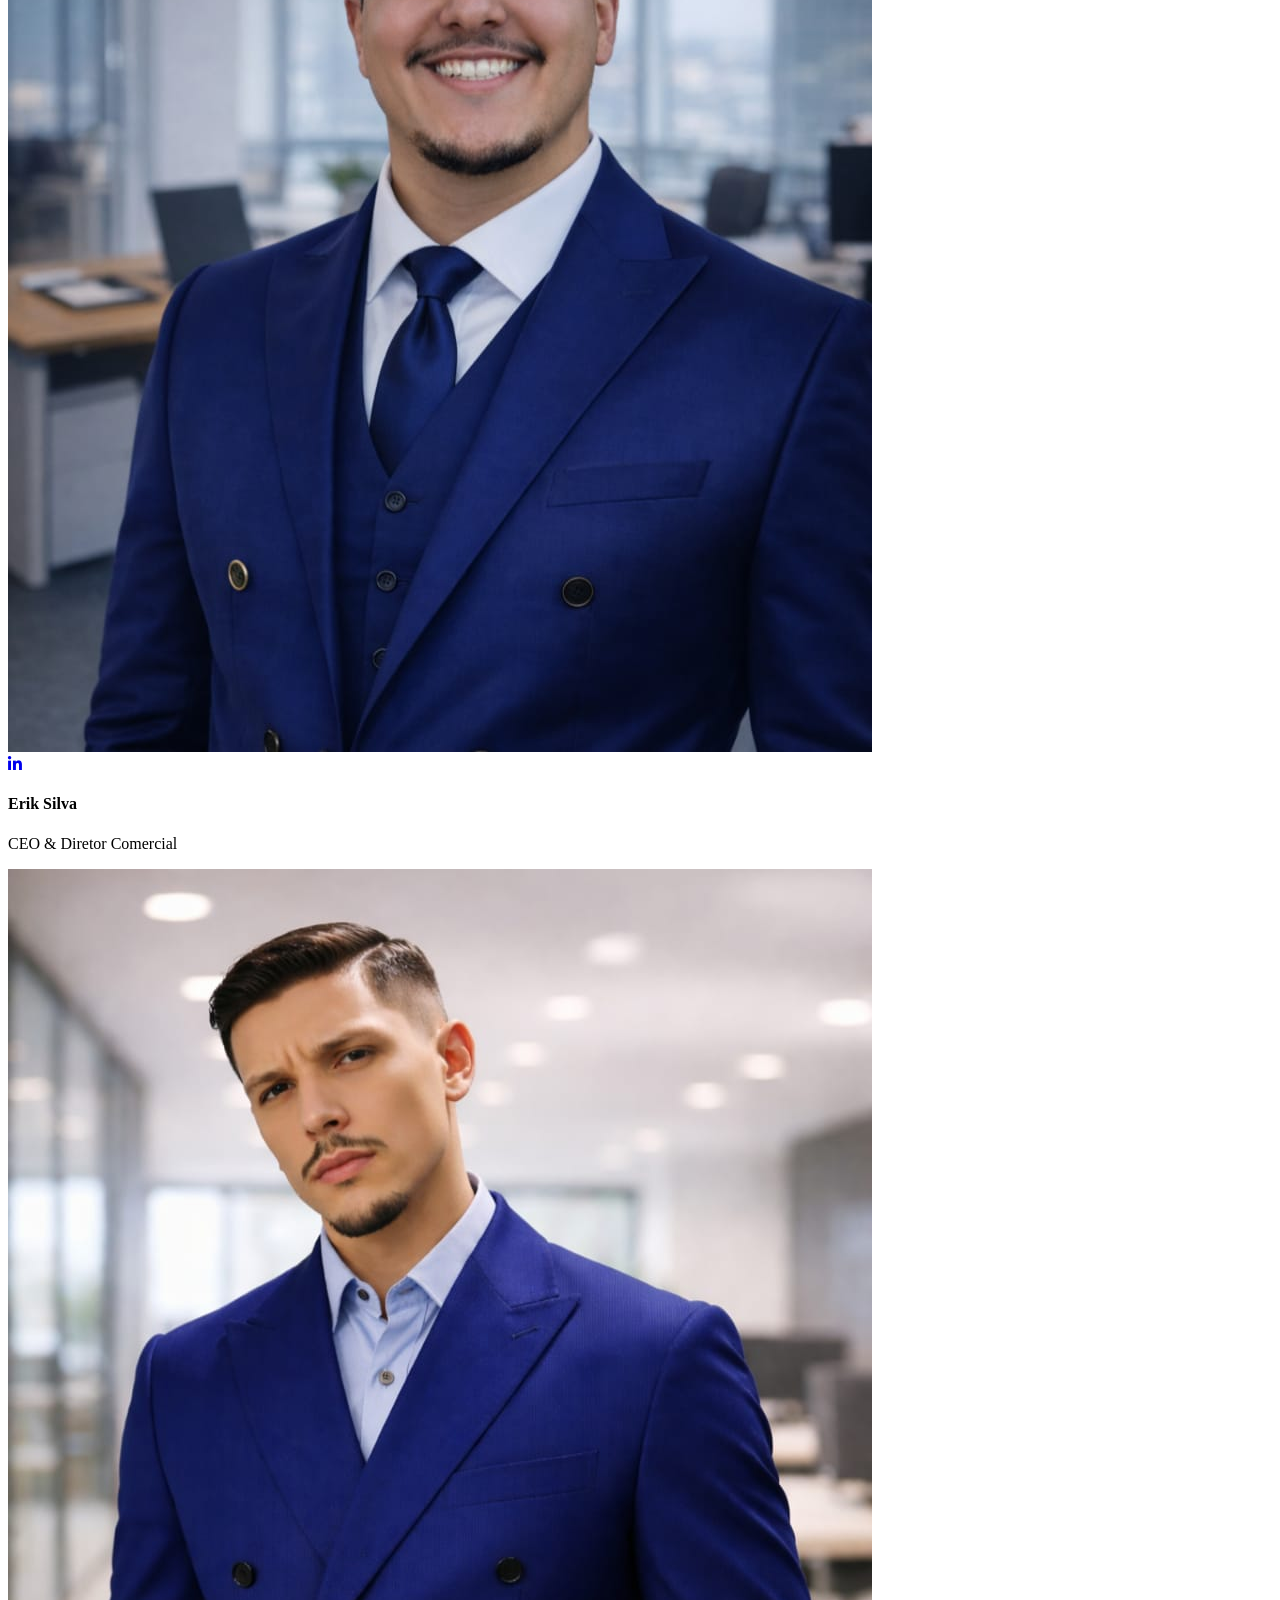
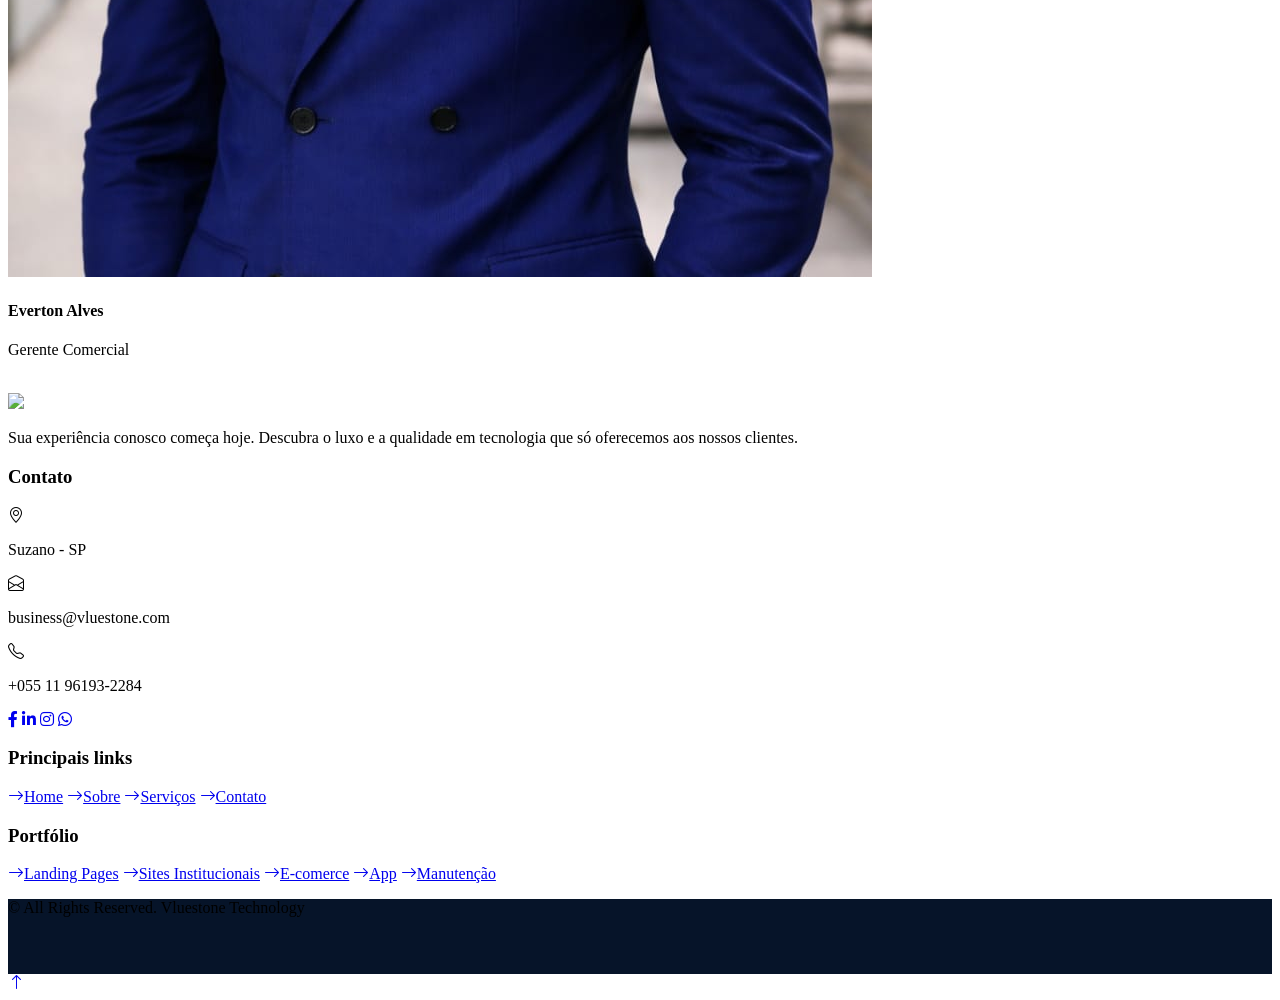
==== commit ecaa057e: "team" ====
--- a/about.html
+++ b/about.html
@@ -208,7 +208,7 @@
                             </div>
                         </div>
                         <div class="text-center py-4">
-                            <h4 class="text-primary">Rafeal Gomes</h4>
+                            <h4 class="text-primary">Rafael Gomes</h4>
                             <p class="text-uppercase m-0">Diretor de Desenvolvimento</p>
                         </div>
                     </div>
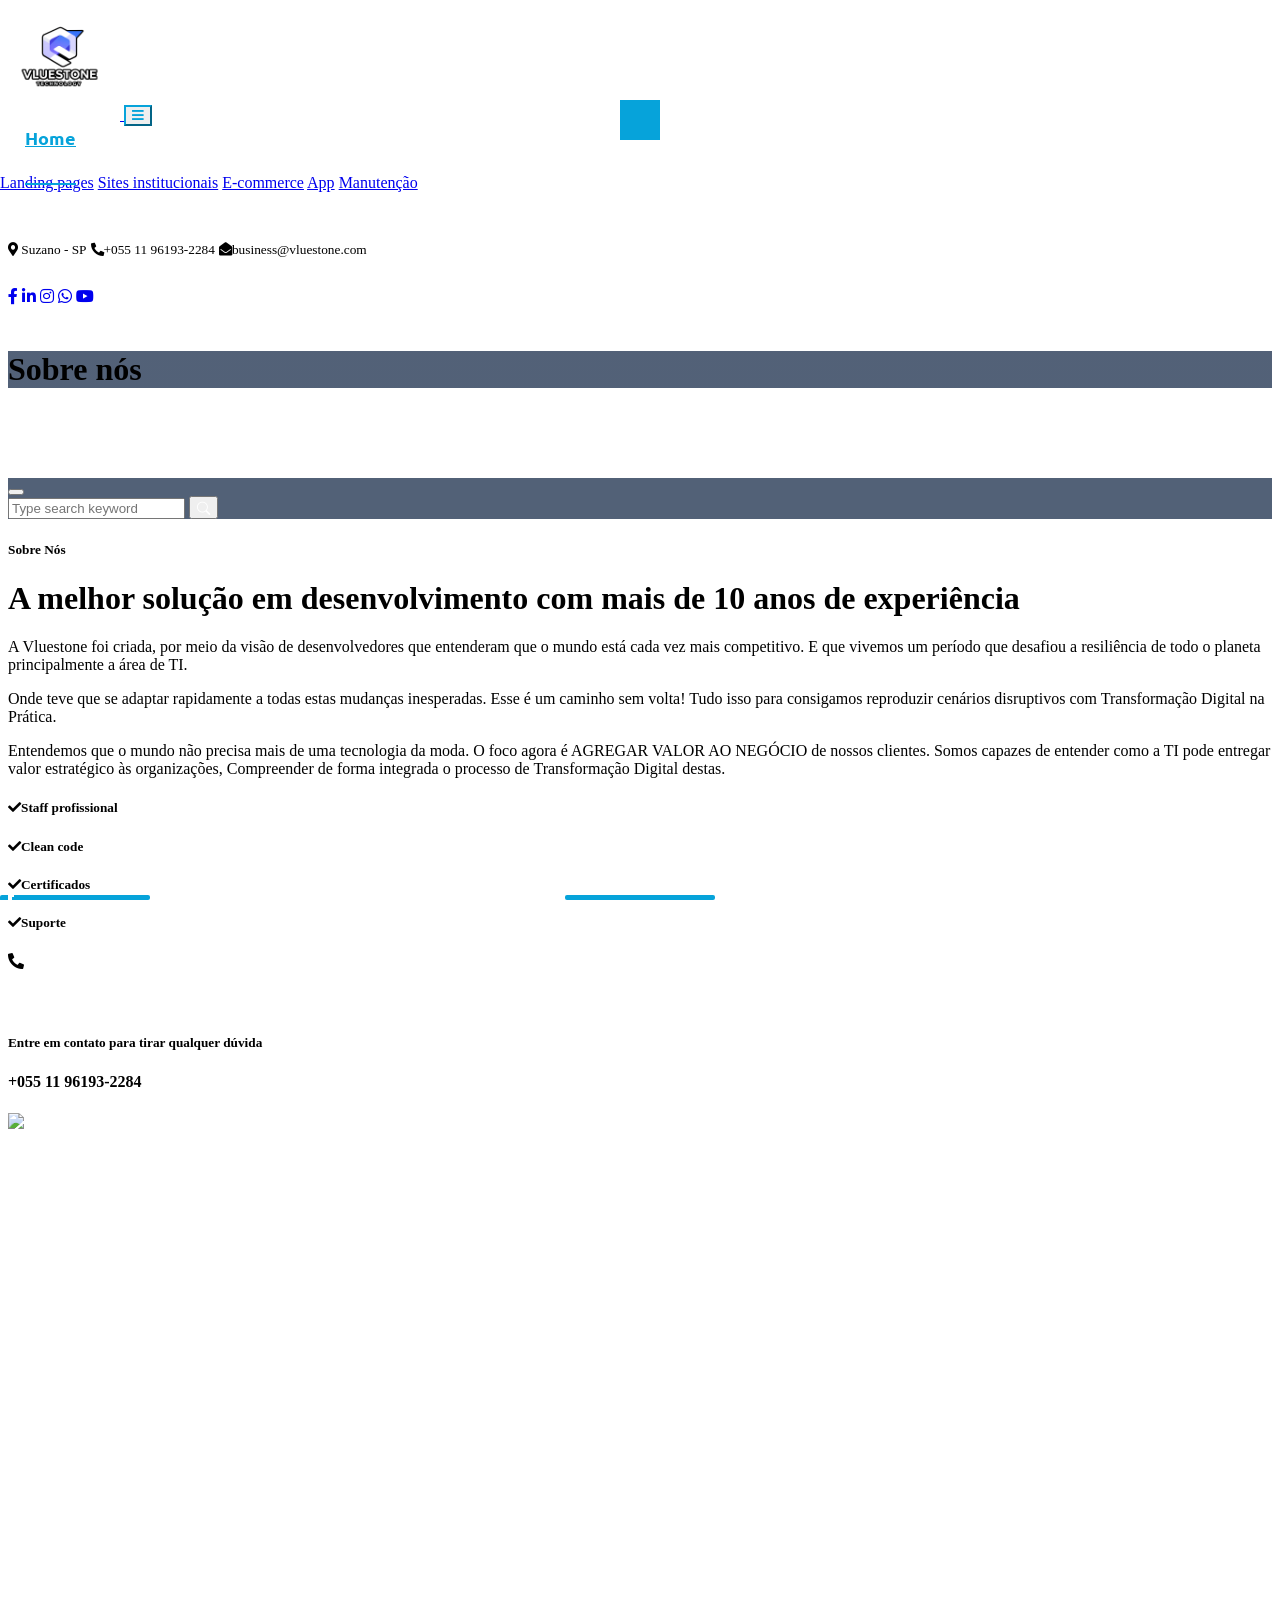
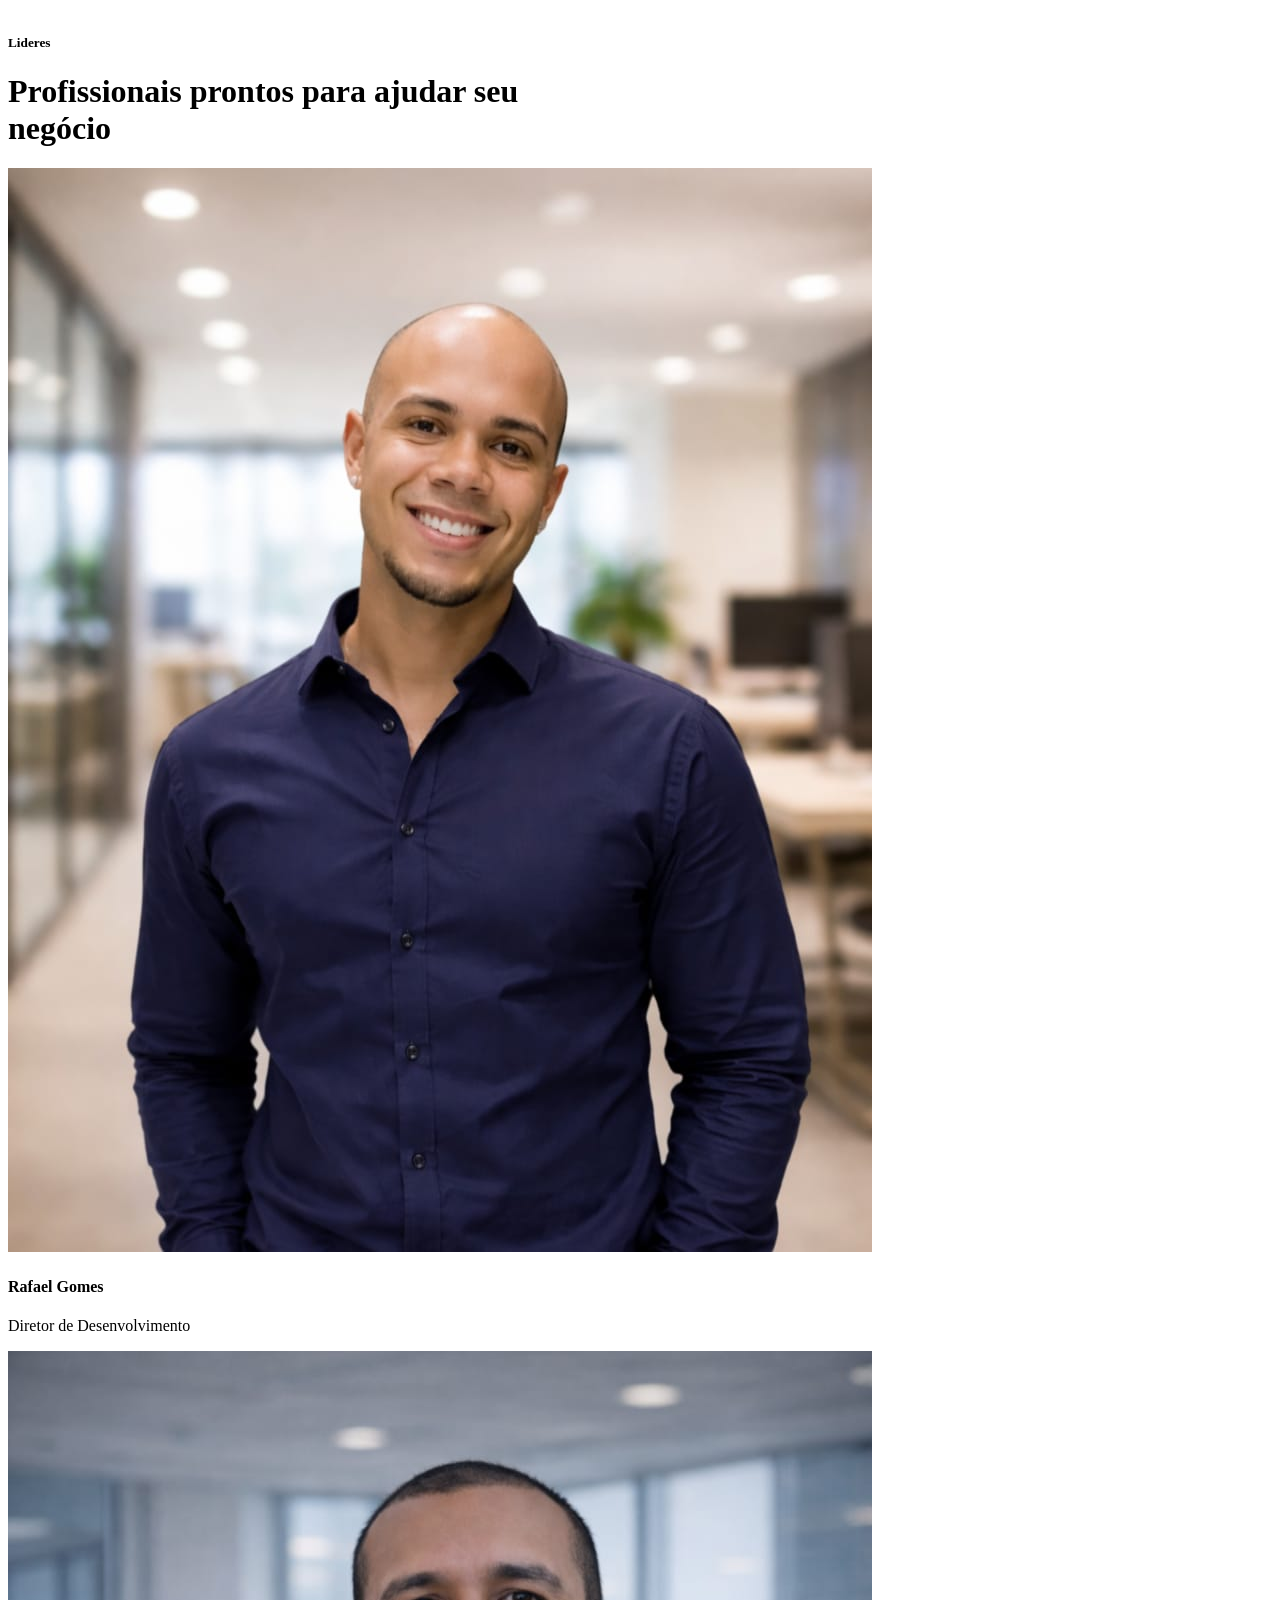
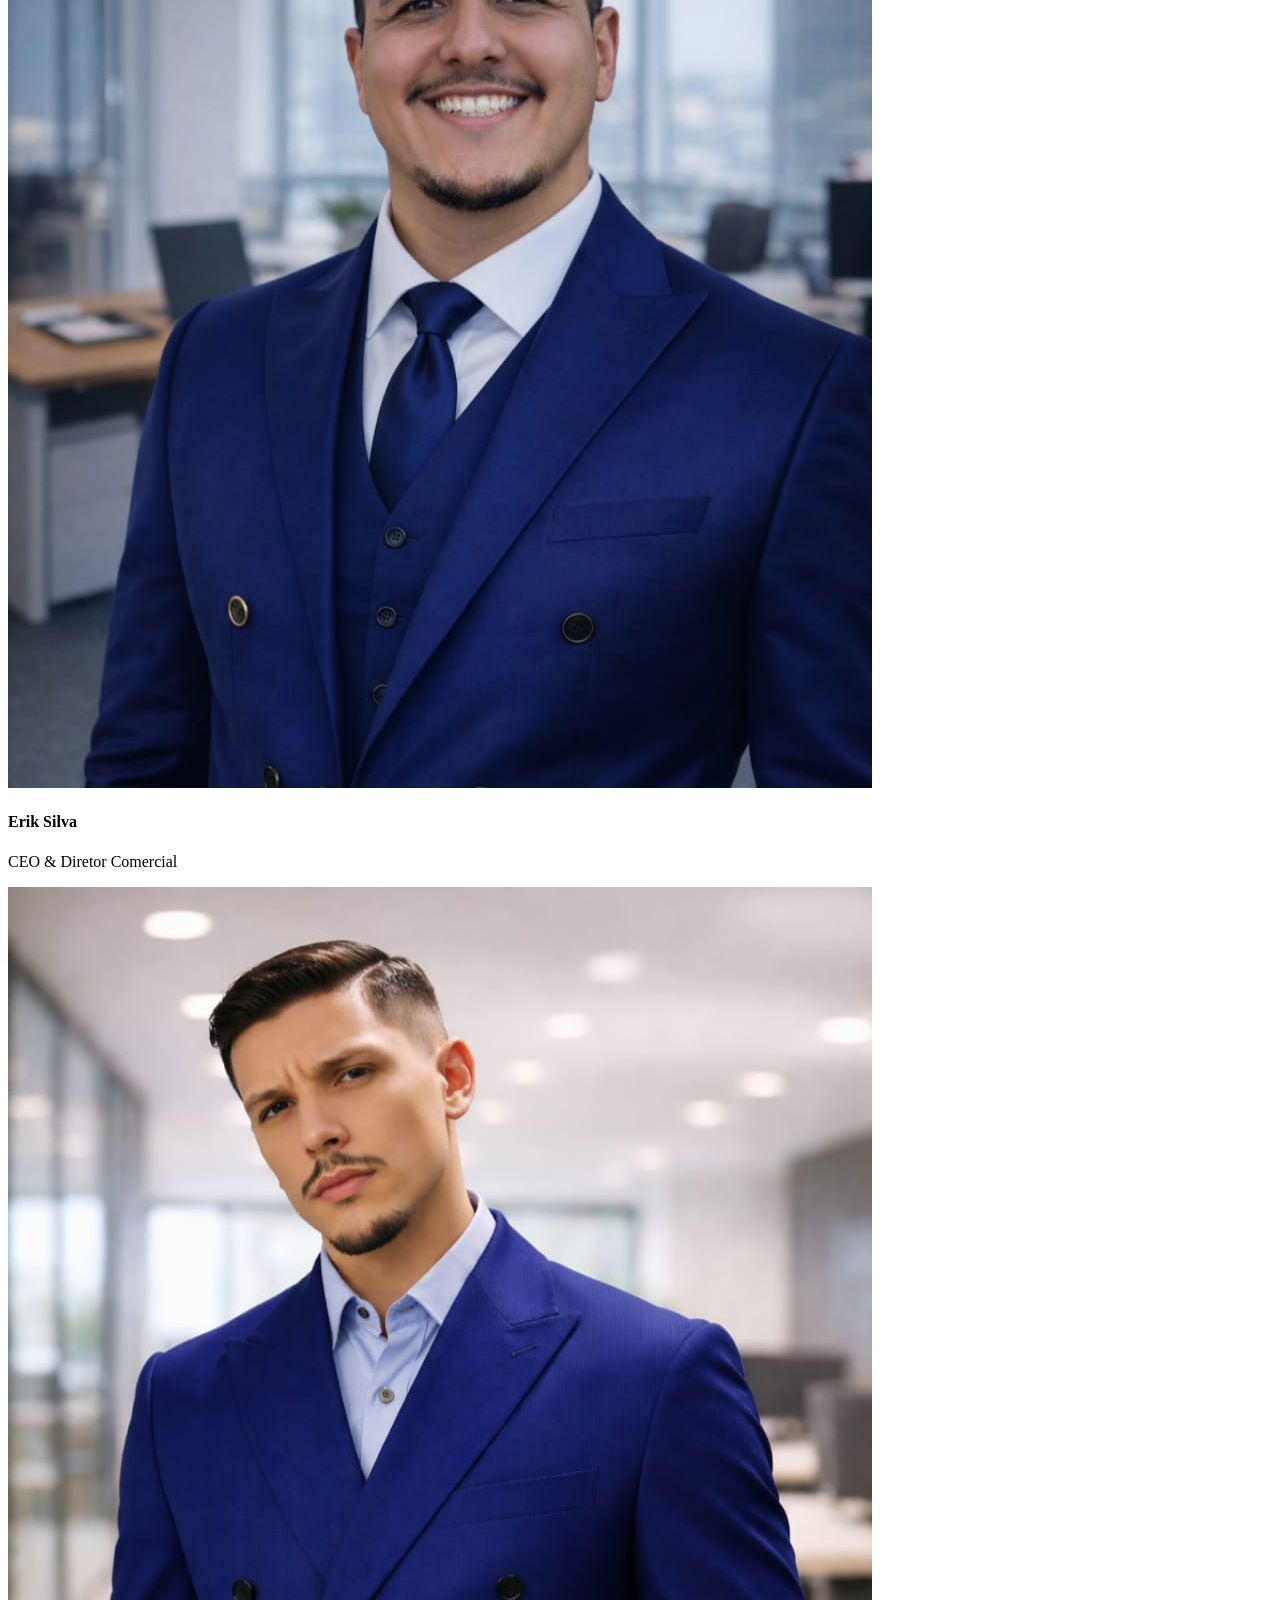
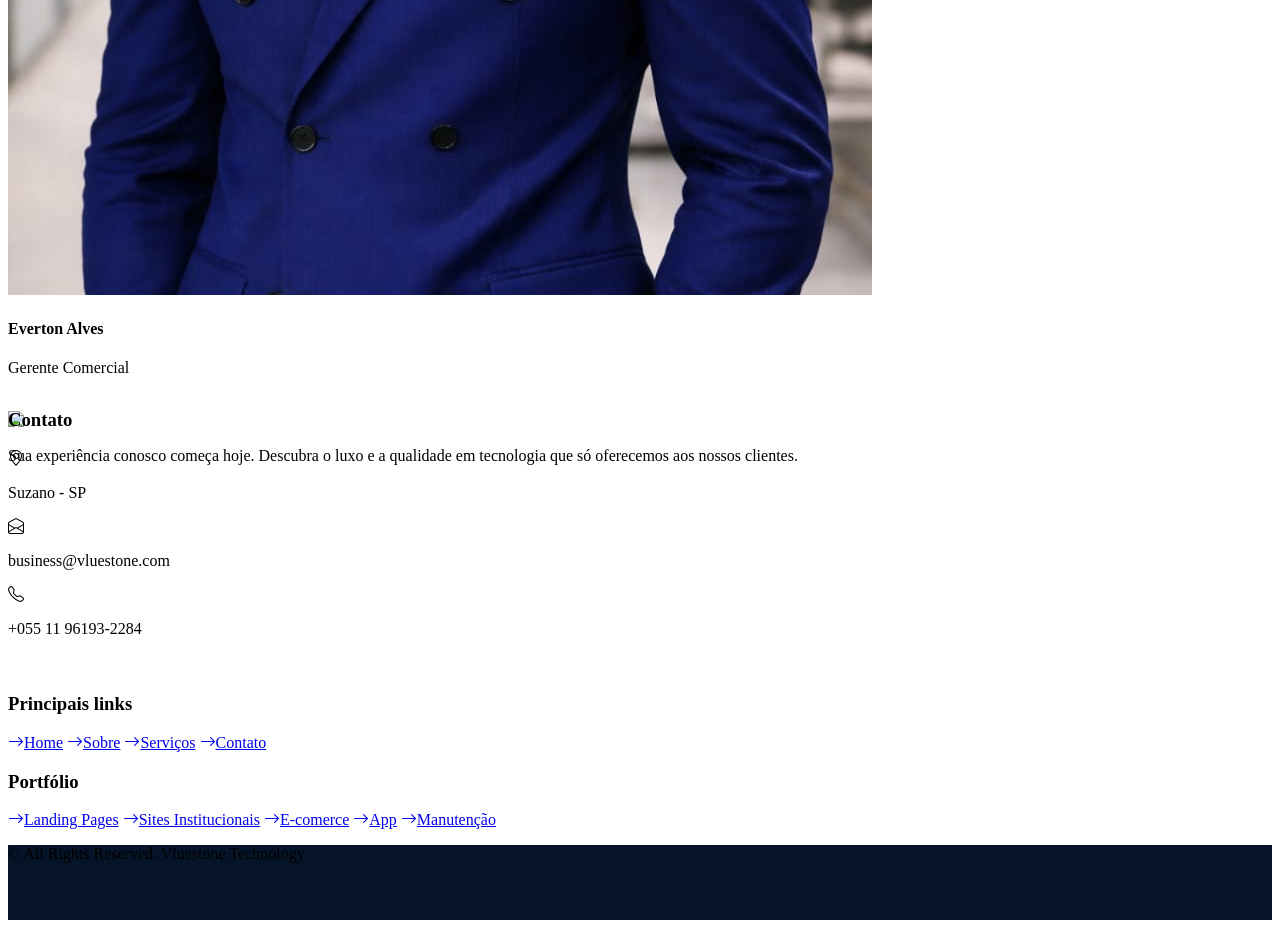
==== commit 3d850b1b: "lideres" ====
--- a/about.html
+++ b/about.html
@@ -14,7 +14,7 @@
     <!-- Google Web Fonts -->
     <link rel="preconnect" href="https://fonts.googleapis.com">
     <link rel="preconnect" href="https://fonts.gstatic.com" crossorigin>
-    <link href="https://fonts.googleapis.com/css2?family=Nunito:wght@400;600;700;800&family=Rubik:wght@400;500;600;700&display=swap" rel="stylesheet">
+    <link href="https://fonts.googleapis.com/css2?family=Ubuntu:wght@300;400;500;700&display=swap" rel="stylesheet">
 
     <!-- Icon Font Stylesheet -->
     <link href="https://cdnjs.cloudflare.com/ajax/libs/font-awesome/5.10.0/css/all.min.css" rel="stylesheet">
@@ -233,7 +233,7 @@
                         </div>
                     </div>
                 </div>
-                <div class="col-lg-4 wow slideInUp" data-wow-delay="0.9s">
+                <div class="col-lg-4 wow slideInUp" data-wow-delay="0.3s">
                     <div class="team-item bg-light rounded overflow-hidden">
                         <div class="team-img position-relative overflow-hidden">
                             <img class="img-fluid w-100" src="img/DIRETOR_COMERCIAL.jpeg" alt="">
@@ -245,6 +245,7 @@
                                 
                                 <a class="btn btn-lg btn-primary btn-lg-square rounded" href=""><i class="fab fa-linkedin-in fw-normal"></i></a>
                             -->
+                            </div>
                         </div>
                         <div class="text-center py-4">
                             <h4 class="text-primary">Everton Alves</h4>
--- a/css/style.css
+++ b/css/style.css
@@ -0,0 +1,536 @@
+/********** CSS **********/
+:root {             
+    --primary: #06A3DA;
+    --secondary: #34AD54;
+    --light: #EEF9FF;
+    --dark: #091E3E;
+}
+
+
+/*** Spinner ***/
+.spinner {
+    width: 40px;
+    height: 40px;
+    background: var(--primary);
+    margin: 100px auto;
+    -webkit-animation: sk-rotateplane 1.2s infinite ease-in-out;
+    animation: sk-rotateplane 1.2s infinite ease-in-out;
+}
+
+@-webkit-keyframes sk-rotateplane {
+    0% {
+        -webkit-transform: perspective(120px)
+    }
+    50% {
+        -webkit-transform: perspective(120px) rotateY(180deg)
+    }
+    100% {
+        -webkit-transform: perspective(120px) rotateY(180deg) rotateX(180deg)
+    }
+}
+
+@keyframes sk-rotateplane {
+    0% {
+        transform: perspective(120px) rotateX(0deg) rotateY(0deg);
+        -webkit-transform: perspective(120px) rotateX(0deg) rotateY(0deg)
+    }
+    50% {
+        transform: perspective(120px) rotateX(-180.1deg) rotateY(0deg);
+        -webkit-transform: perspective(120px) rotateX(-180.1deg) rotateY(0deg)
+    }
+    100% {
+        transform: perspective(120px) rotateX(-180deg) rotateY(-179.9deg);
+        -webkit-transform: perspective(120px) rotateX(-180deg) rotateY(-179.9deg);
+    }
+}
+
+#spinner {
+    opacity: 0;
+    visibility: hidden;
+    transition: opacity .5s ease-out, visibility 0s linear .5s;
+    z-index: 99999;
+}
+
+#spinner.show {
+    transition: opacity .5s ease-out, visibility 0s linear 0s;
+    visibility: visible;
+    opacity: 1;
+}
+
+
+/*** Heading ***/
+h1,
+h2,
+.fw-bold {
+    font-weight: 800 !important;
+}
+
+h3,
+h4,
+.fw-semi-bold {
+    font-weight: 700 !important;
+}
+
+h5,
+h6,
+.fw-medium {
+    font-weight: 600 !important;
+}
+
+
+/*** Button ***/
+.btn {
+    font-family: 'Ubuntu', sans-serif;
+    font-weight: 600;
+    transition: .5s;
+}
+
+.btn-primary,
+.btn-secondary {
+    color: #FFFFFF;
+    box-shadow: inset 0 0 0 50px transparent;
+}
+
+.btn-primary:hover {
+    box-shadow: inset 0 0 0 0 var(--primary);
+}
+
+.btn-secondary:hover {
+    box-shadow: inset 0 0 0 0 var(--secondary);
+}
+
+.btn-square {
+    width: 36px;
+    height: 36px;
+}
+
+.btn-sm-square {
+    width: 30px;
+    height: 30px;
+}
+
+.btn-lg-square {
+    width: 48px;
+    height: 48px;
+}
+
+.btn-square,
+.btn-sm-square,
+.btn-lg-square {
+    padding-left: 0;
+    padding-right: 0;
+    text-align: center;
+}
+
+
+/*** Navbar ***/
+.navbar-dark .navbar-nav .nav-link {
+    font-family: 'Ubuntu', sans-serif;
+    position: relative;
+    margin-left: 25px;
+    padding: 35px 0;
+    color: #FFFFFF;
+    font-size: 18px;
+    font-weight: 600;
+    outline: none;
+    transition: .5s;
+}
+
+.sticky-top.navbar-dark .navbar-nav .nav-link {
+    padding: 20px 0;
+    color: var(--dark);
+}
+
+.navbar-dark .navbar-nav .nav-link:hover,
+.navbar-dark .navbar-nav .nav-link.active {
+    color: var(--primary);
+    
+}
+
+
+.navbar-dark .navbar-brand h1 {
+    color: #FFFFFF;
+}
+
+.navbar-dark .navbar-toggler {
+    color: var(--primary) !important;
+    border-color: var(--primary) !important;
+}
+
+@media (max-width: 991.98px) {
+    .sticky-top.navbar-dark {
+        position: relative;
+        background: #FFFFFF;
+    }
+
+    .navbar-dark .navbar-nav .nav-link,
+    .navbar-dark .navbar-nav .nav-link.show,
+    .sticky-top.navbar-dark .navbar-nav .nav-link {
+        padding: 10px 0;
+        color: var(--dark);
+    }
+
+    .navbar-dark .navbar-brand h1 {
+        color: var(--primary);
+    }
+}
+
+@media (min-width: 992px) {
+    .navbar-dark {
+        position: absolute;
+        width: 100%;
+        top: 0;
+        left: 0;
+        border-bottom: 1px solid rgba(256, 256, 256, .1);
+        z-index: 999;
+    }
+    
+    .sticky-top.navbar-dark {
+        position: fixed;
+        background: #FFFFFF;
+    }
+
+    .navbar-dark .navbar-nav .nav-link::before {
+        position: absolute;
+        content: "";
+        width: 0;
+        height: 2px;
+        bottom: -1px;
+        left: 50%;
+        background: var(--primary);
+        transition: .5s;
+    }
+
+    .navbar-dark .navbar-nav .nav-link:hover::before,
+    .navbar-dark .navbar-nav .nav-link.active::before {
+        width: 100%;
+        left: 0;
+    }
+
+    .navbar-dark .navbar-nav .nav-link.nav-contact::before {
+        display: none;
+    }
+
+    .sticky-top.navbar-dark .navbar-brand h1 {
+        color: var(--primary);
+    }
+}
+
+
+/*** Carousel ***/
+.carousel-caption {
+    top: 0;
+    left: 0;
+    right: 0;
+    bottom: 0;
+    background: rgba(9, 30, 62, .7);
+    z-index: 1;
+}
+
+@media (max-width: 576px) {
+    .carousel-caption h5 {
+        font-size: 14px;
+        font-weight: 500 !important;
+    }
+
+    .carousel-caption h1 {
+        font-size: 30px;
+        font-weight: 600 !important;
+    }
+}
+
+.carousel-control-prev,
+.carousel-control-next {
+    width: 10%;
+}
+
+.carousel-control-prev-icon,
+.carousel-control-next-icon {
+    width: 3rem;
+    height: 3rem;
+}
+
+
+/*** Section Title ***/
+.section-title::before {
+    position: absolute;
+    content: "";
+    width: 150px;
+    height: 5px;
+    left: 0;
+    bottom: 0;
+    background: var(--primary);
+    border-radius: 2px;
+}
+
+.section-title.text-center::before {
+    left: 50%;
+    margin-left: -75px;
+}
+
+.section-title.section-title-sm::before {
+    width: 90px;
+    height: 3px;
+}
+
+.section-title::after {
+    position: absolute;
+    content: "";
+    width: 6px;
+    height: 5px;
+    bottom: 0px;
+    background: #FFFFFF;
+    -webkit-animation: section-title-run 5s infinite linear;
+    animation: section-title-run 5s infinite linear;
+}
+
+.section-title.section-title-sm::after {
+    width: 4px;
+    height: 3px;
+}
+
+.section-title.text-center::after {
+    -webkit-animation: section-title-run-center 5s infinite linear;
+    animation: section-title-run-center 5s infinite linear;
+}
+
+.section-title.section-title-sm::after {
+    -webkit-animation: section-title-run-sm 5s infinite linear;
+    animation: section-title-run-sm 5s infinite linear;
+}
+
+@-webkit-keyframes section-title-run {
+    0% {left: 0; } 50% { left : 145px; } 100% { left: 0; }
+}
+
+@-webkit-keyframes section-title-run-center {
+    0% { left: 50%; margin-left: -75px; } 50% { left : 50%; margin-left: 45px; } 100% { left: 50%; margin-left: -75px; }
+}
+
+@-webkit-keyframes section-title-run-sm {
+    0% {left: 0; } 50% { left : 85px; } 100% { left: 0; }
+}
+
+
+/*** Service ***/
+.service-item {
+    position: relative;
+    height: 300px;
+    padding: 0 30px;
+    transition: .5s;
+}
+
+.service-item .service-icon {
+    margin-bottom: 30px;
+    width: 60px;
+    height: 60px;
+    display: flex;
+    align-items: center;
+    justify-content: center;
+    background: var(--primary);
+    border-radius: 2px;
+    transform: rotate(-45deg);
+}
+
+.service-item .service-icon i {
+    transform: rotate(45deg);
+}
+
+.service-item a.btn {
+    position: absolute;
+    width: 60px;
+    bottom: -48px;
+    left: 50%;
+    margin-left: -30px;
+    opacity: 0;
+}
+
+.service-item:hover a.btn {
+    bottom: -24px;
+    opacity: 1;
+}
+
+
+/*** Testimonial ***/
+.testimonial-carousel .owl-dots {
+    margin-top: 15px;
+    display: flex;
+    align-items: flex-end;
+    justify-content: center;
+}
+
+.testimonial-carousel .owl-dot {
+    position: relative;
+    display: inline-block;
+    margin: 0 5px;
+    width: 15px;
+    height: 15px;
+    background: #DDDDDD;
+    border-radius: 2px;
+    transition: .5s;
+}
+
+.testimonial-carousel .owl-dot.active {
+    width: 30px;
+    background: var(--primary);
+}
+
+.testimonial-carousel .owl-item.center {
+    position: relative;
+    z-index: 1;
+}
+
+.testimonial-carousel .owl-item .testimonial-item {
+    transition: .5s;
+}
+
+.testimonial-carousel .owl-item.center .testimonial-item {
+    background: #FFFFFF !important;
+    box-shadow: 0 0 30px #DDDDDD;
+}
+
+
+/*** Team ***/
+.team-item {
+    transition: .5s;
+}
+
+.team-social {
+    position: absolute;
+    width: 100%;
+    height: 100%;
+    top: 0;
+    left: 0;
+    display: flex;
+    align-items: center;
+    justify-content: center;
+    transition: .5s;
+}
+
+.team-social a.btn {
+    position: relative;
+    margin: 0 3px;
+    margin-top: 100px;
+    opacity: 0;
+}
+
+.team-item:hover {
+    box-shadow: 0 0 30px #DDDDDD;
+}
+
+.team-item:hover .team-social {
+    background: rgba(9, 30, 62, .7);
+}
+
+.team-item:hover .team-social a.btn:first-child {
+    opacity: 1;
+    margin-top: 0;
+    transition: .3s 0s;
+}
+
+.team-item:hover .team-social a.btn:nth-child(2) {
+    opacity: 1;
+    margin-top: 0;
+    transition: .3s .05s;
+}
+
+.team-item:hover .team-social a.btn:nth-child(3) {
+    opacity: 1;
+    margin-top: 0;
+    transition: .3s .1s;
+}
+
+.team-item:hover .team-social a.btn:nth-child(4) {
+    opacity: 1;
+    margin-top: 0;
+    transition: .3s .15s;
+}
+
+.team-item .team-img img,
+.blog-item .blog-img img  {
+    transition: .5s;
+}
+
+.team-item:hover .team-img img,
+.blog-item:hover .blog-img img {
+    transform: scale(1.15);
+}
+
+
+/*** Miscellaneous ***/
+@media (min-width: 991.98px) {
+    .facts {
+        position: relative;
+        margin-top: -75px;
+        z-index: 1;
+    }
+}
+
+.back-to-top {
+    position: fixed;
+    display: none;
+    right: 45px;
+    bottom: 45px;
+    z-index: 99;
+}
+
+.bg-header {
+    background: linear-gradient(rgba(9, 30, 62, .7), rgba(9, 30, 62, .7)), url(../img/carousel-1.jpg) center center no-repeat;
+    background-size: cover;
+}
+
+.link-animated a {
+    transition: .5s;
+}
+
+.link-animated a:hover {
+    padding-left: 10px;
+}
+
+@media (min-width: 767.98px) {
+    .footer-about {
+        margin-bottom: -75px;
+    }
+}
+
+/** whatsapp **/
+
+.icon{
+    position: fixed;
+    bottom: 100px;
+    right: 30px;
+    font-size: 30px;
+    background-color: #01e675;
+    color: #fff;
+    border-radius: 50%;
+    padding: 5px;
+    width: 50px;
+    height: 50px;
+    text-align: center;
+    text-decoration: none;
+    z-index: 100;
+    box-shadow: 2px 2px 2px #c0bdbd ;
+}
+
+.icon:hover{
+    background-color: #fff;
+    color: #029e3b;
+    font-weight: 900;
+    box-shadow: 2px 2px 20px #5fe690;
+}
+
+
+
+/** whatsapp **/
+
+.teste_img{
+    background-color: #5135c083;
+}
+
+/** Contact **/ 
+
+@media (max-width: 480px) {
+    iframe {
+        width: 350px;
+    }
+}
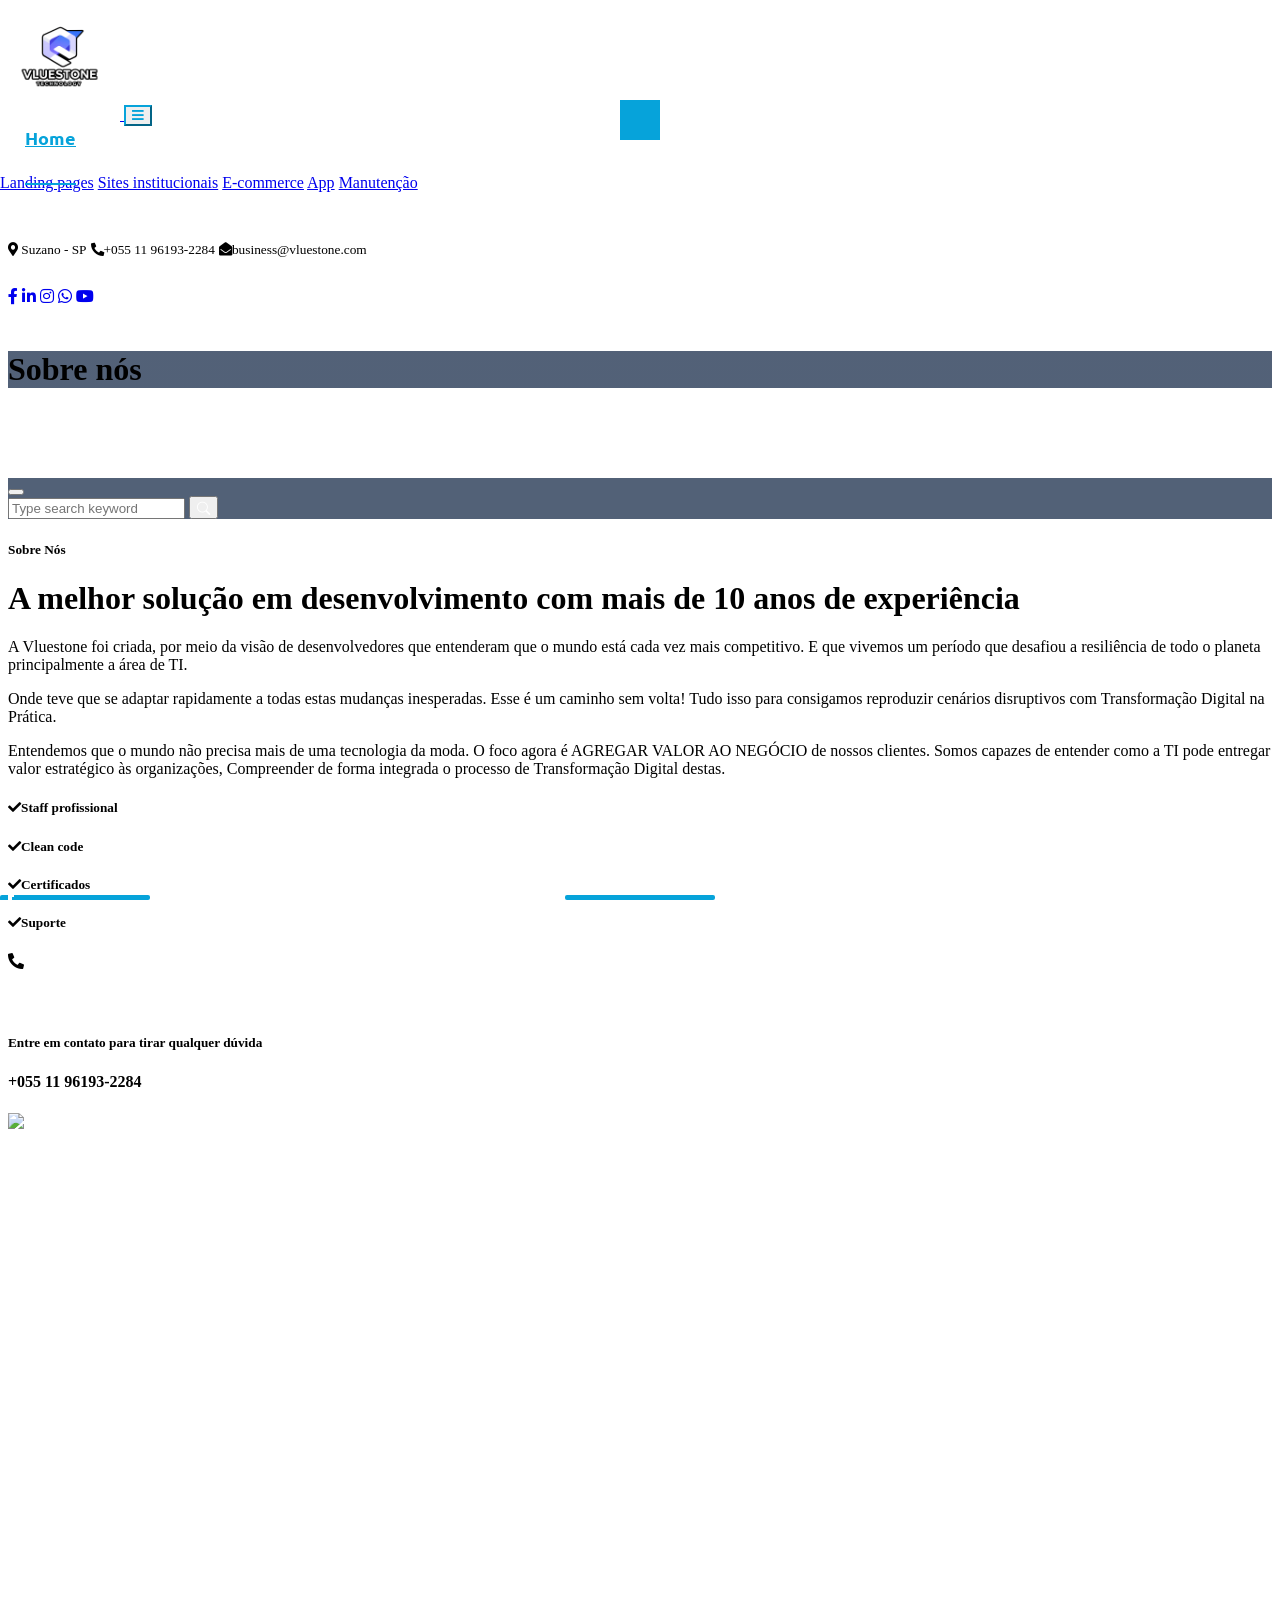
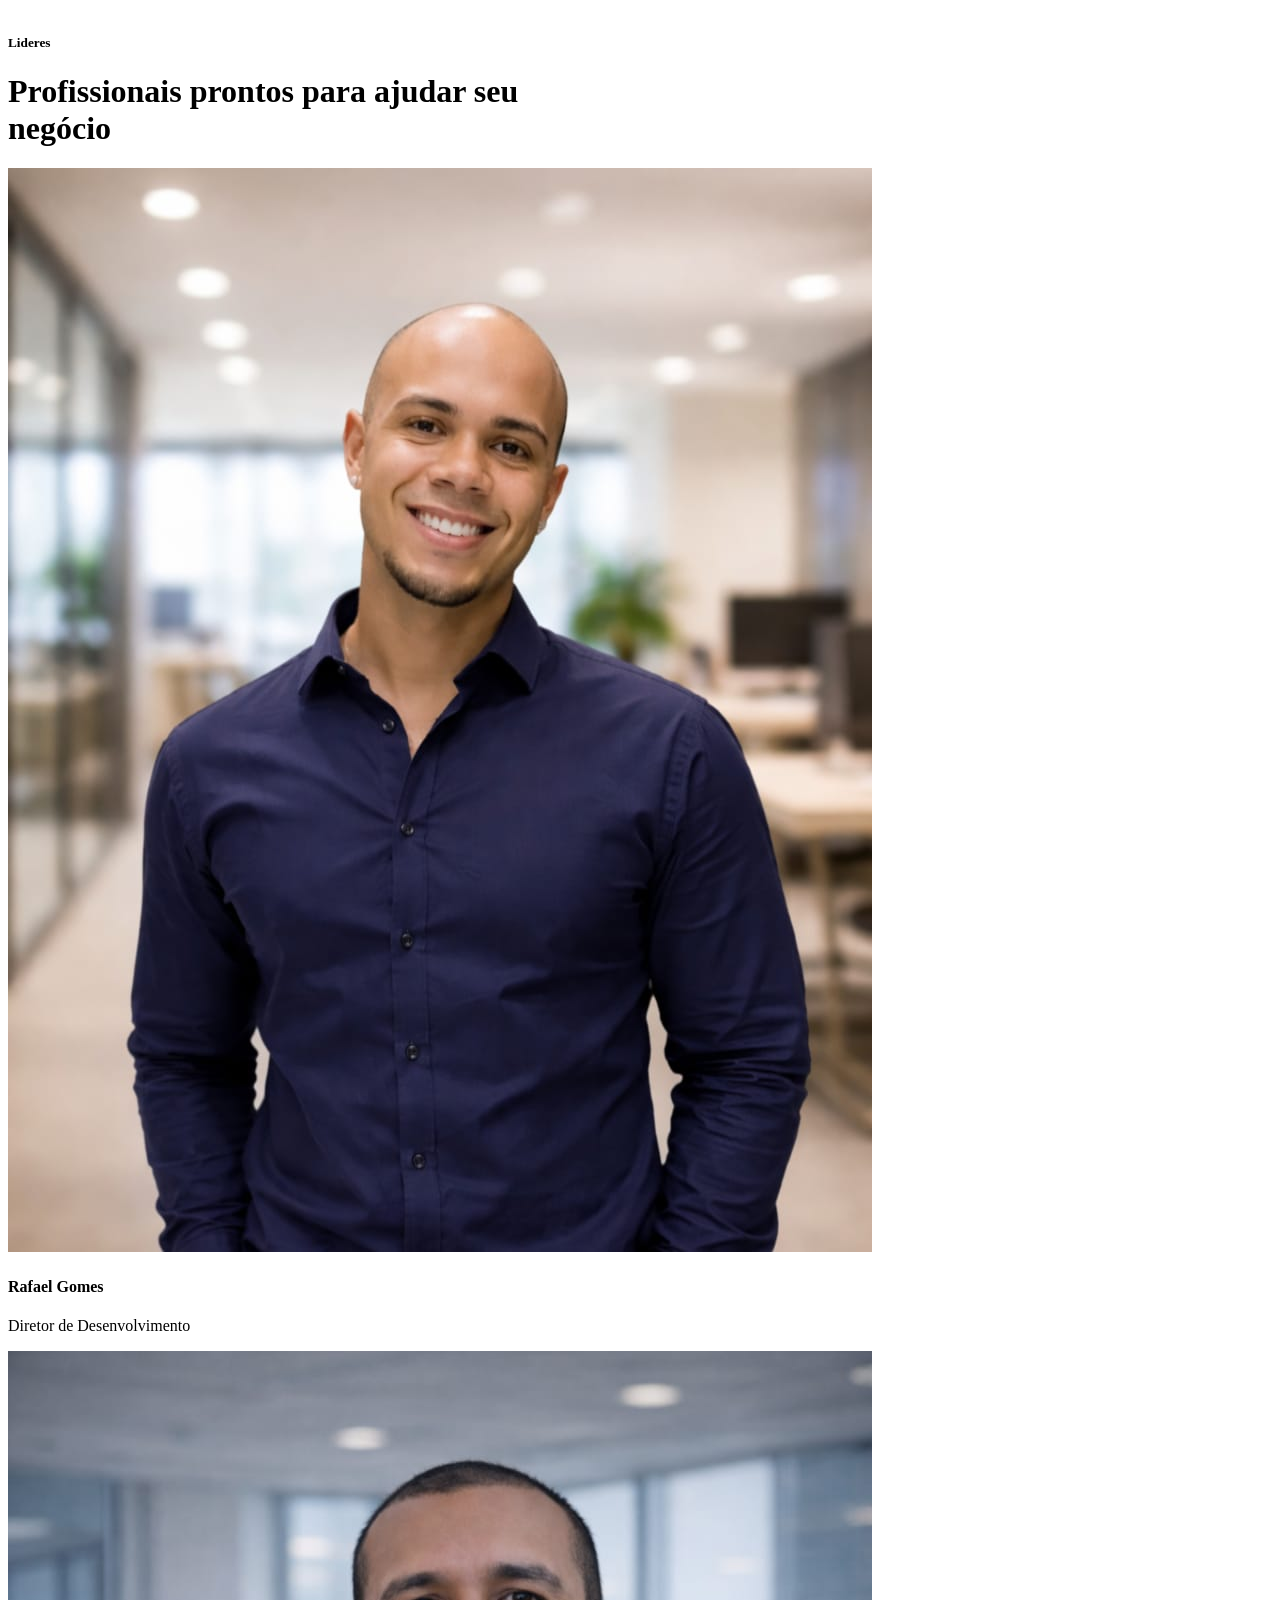
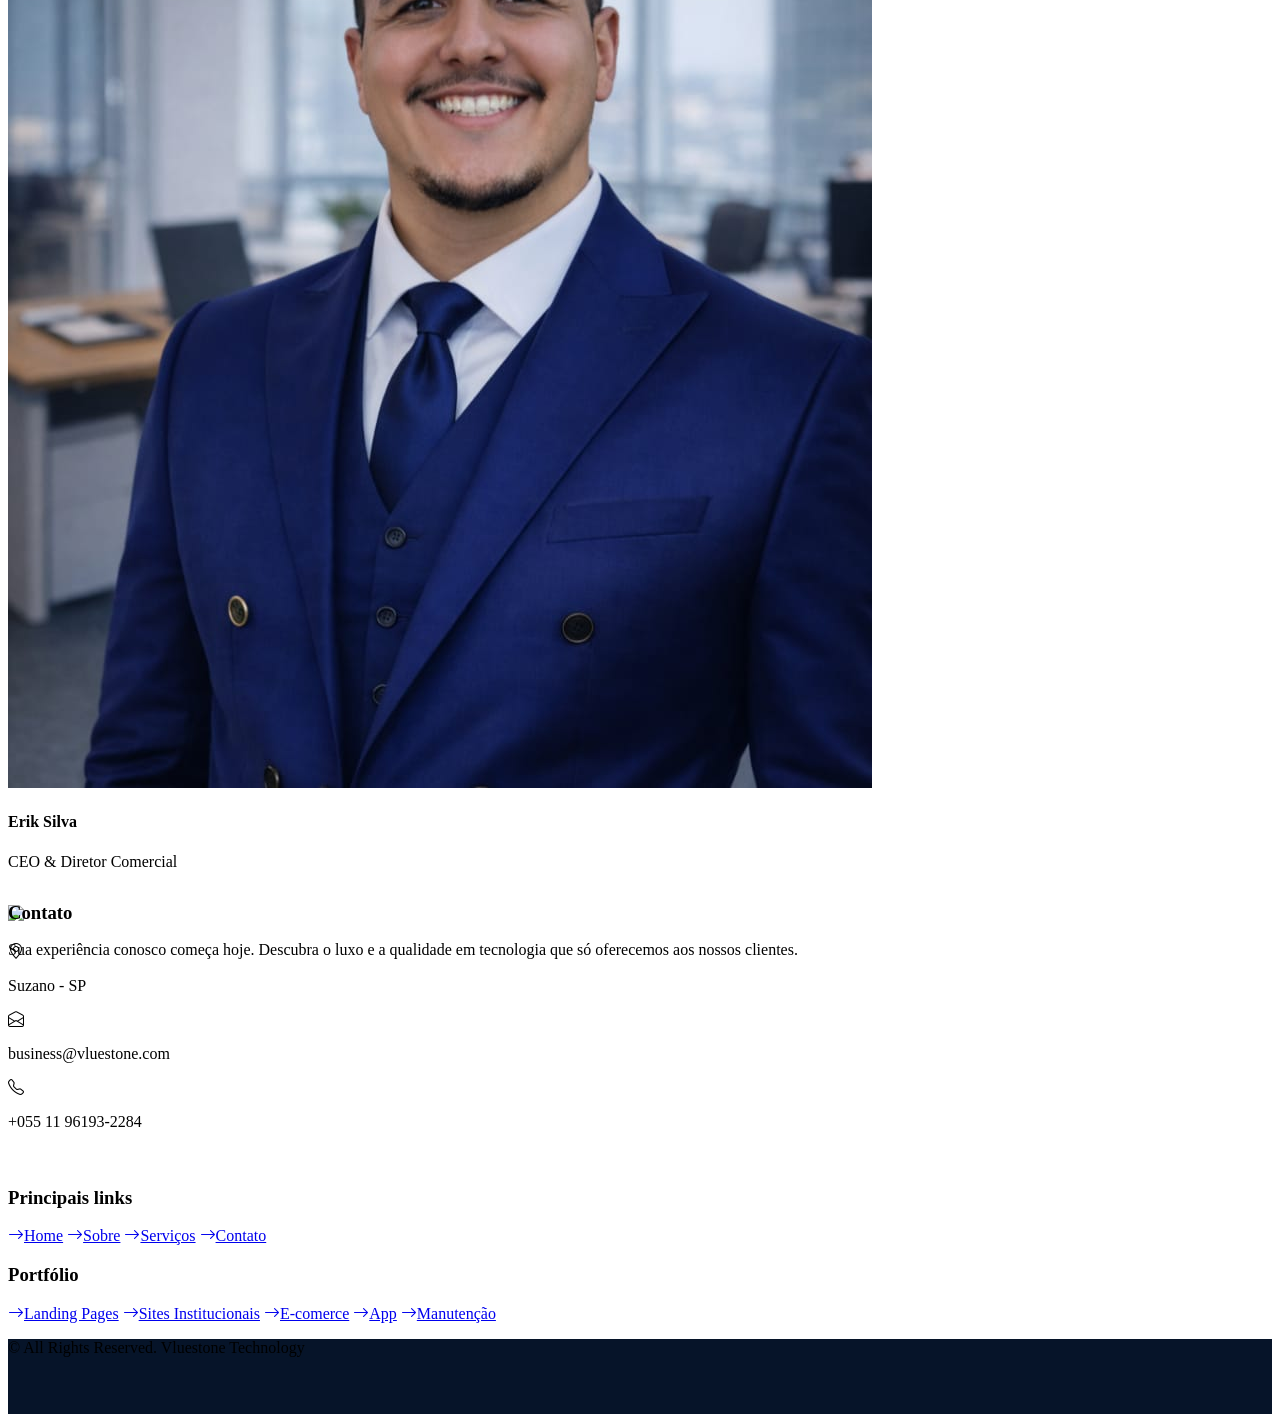
==== commit f06dc852: "work today" ====
--- a/about.html
+++ b/about.html
@@ -76,7 +76,7 @@
             <div class="collapse navbar-collapse" id="navbarCollapse">
                 <div class="navbar-nav ms-auto py-0">
                     <a href="index.html" class="nav-item nav-link active">Home</a>
-                    <a href="about.html" class="nav-item nav-link">Sobre</a>
+                    <a href="/about/" class="nav-item nav-link">Sobre</a>
                     <a href="service.html" class="nav-item nav-link">Serviços</a>
                     <div class="nav-item dropdown">
                         <!--<a href="#" class="nav-link dropdown-toggle" data-bs-toggle="dropdown">Blog</a>
@@ -233,25 +233,7 @@
                         </div>
                     </div>
                 </div>
-                <div class="col-lg-4 wow slideInUp" data-wow-delay="0.3s">
-                    <div class="team-item bg-light rounded overflow-hidden">
-                        <div class="team-img position-relative overflow-hidden">
-                            <img class="img-fluid w-100" src="img/DIRETOR_COMERCIAL.jpeg" alt="">
-                            <div class="team-social">
-                            <!--
-                                <a class="btn btn-lg btn-primary btn-lg-square rounded" href=""><i class="fab fa-twitter fw-normal"></i></a>
-                                <a class="btn btn-lg btn-primary btn-lg-square rounded" href=""><i class="fab fa-facebook-f fw-normal"></i></a>
-                                <a class="btn btn-lg btn-primary btn-lg-square rounded" href=""><i class="fab fa-instagram fw-normal"></i></a>
-                                
-                                <a class="btn btn-lg btn-primary btn-lg-square rounded" href=""><i class="fab fa-linkedin-in fw-normal"></i></a>
-                            -->
-                            </div>
-                        </div>
-                        <div class="text-center py-4">
-                            <h4 class="text-primary">Everton Alves</h4>
-                            <p class="text-uppercase m-0">Gerente Comercial</p>
-                        </div>
-                    </div>
+                
                 </div>
             </div>
         </div>
